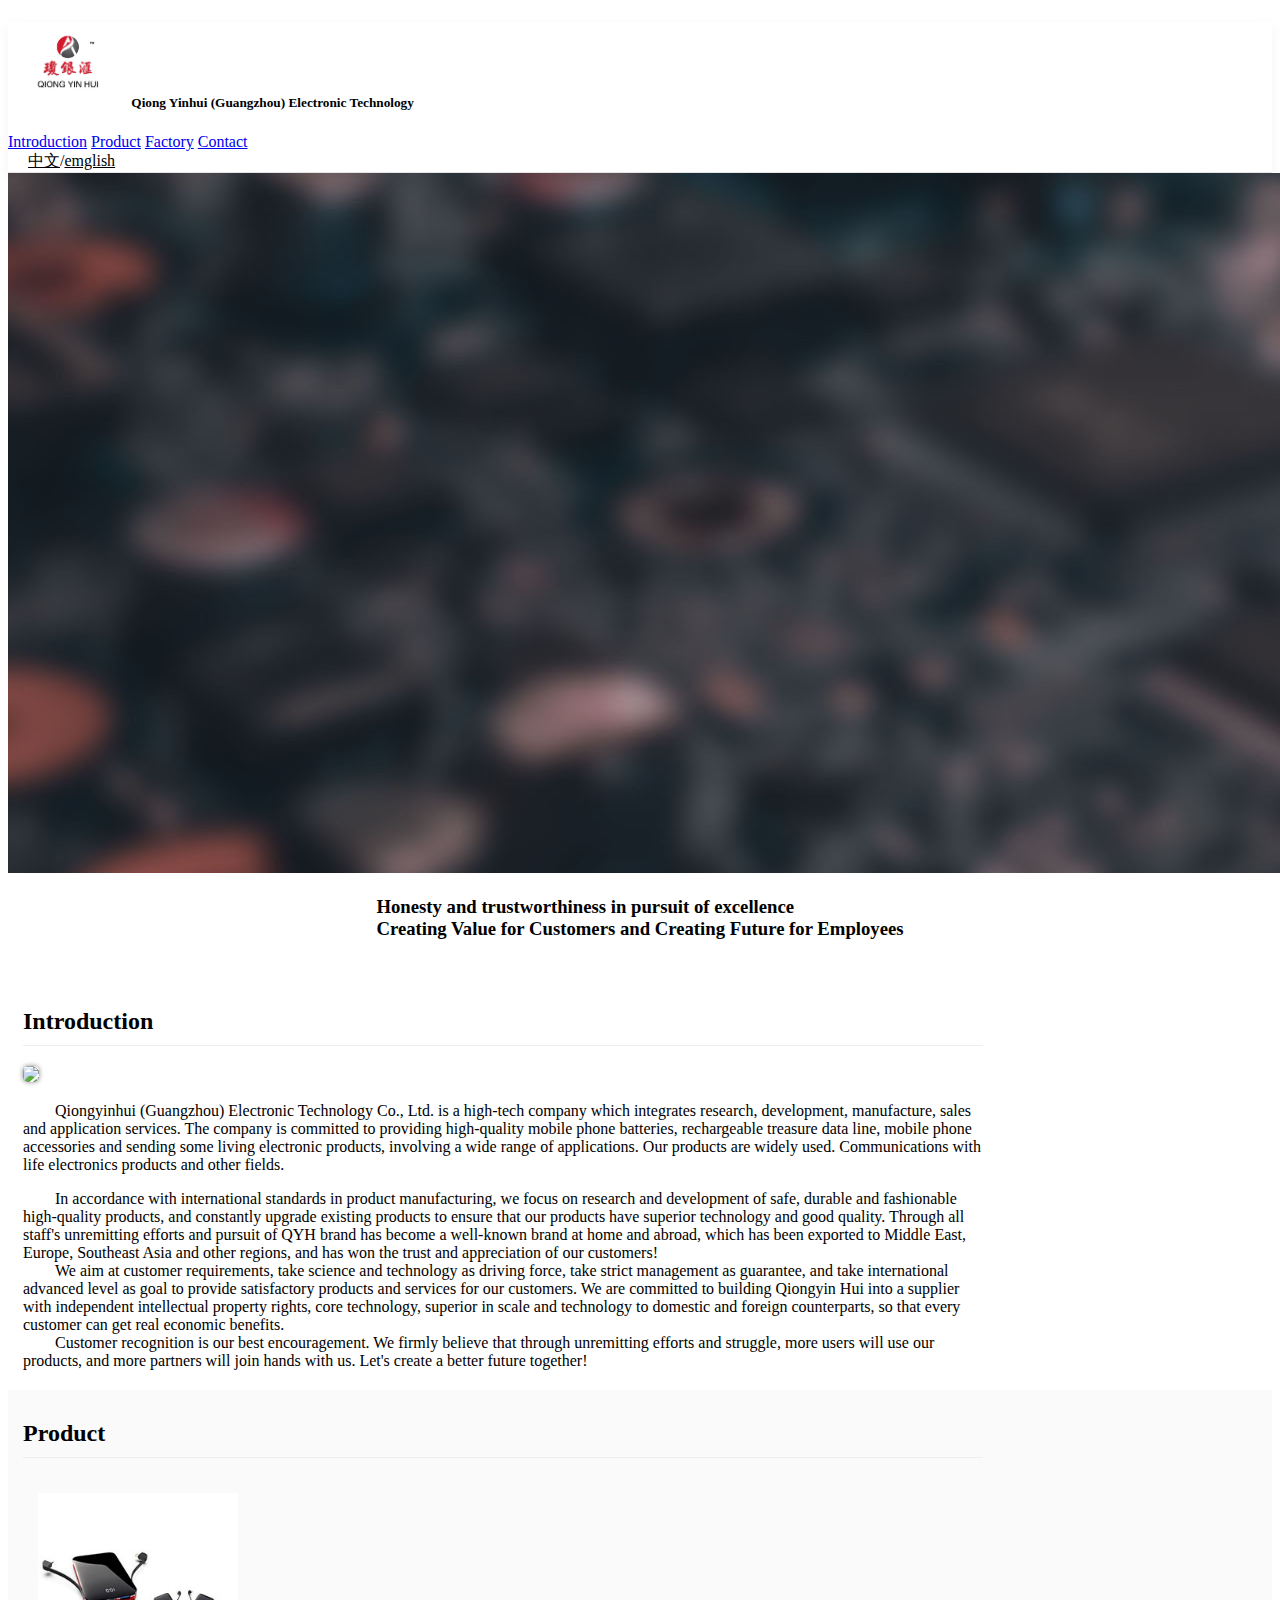
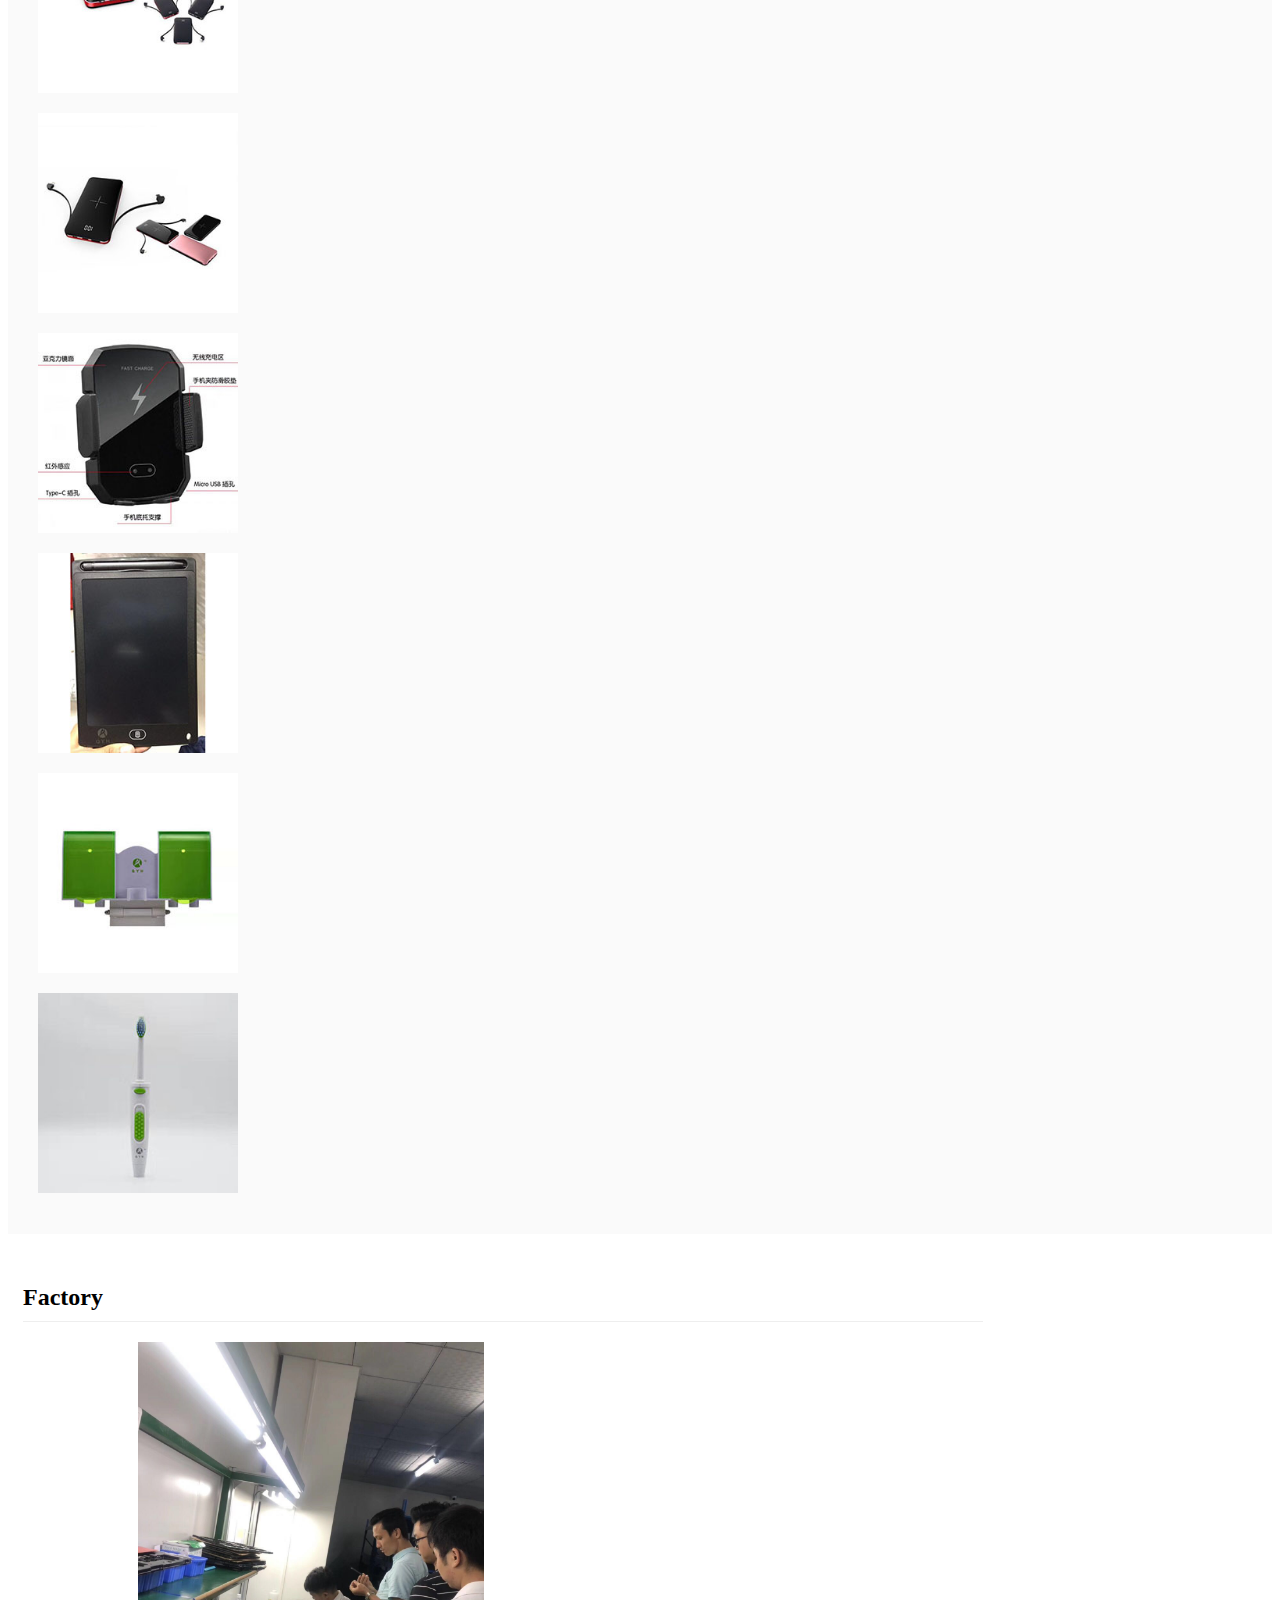
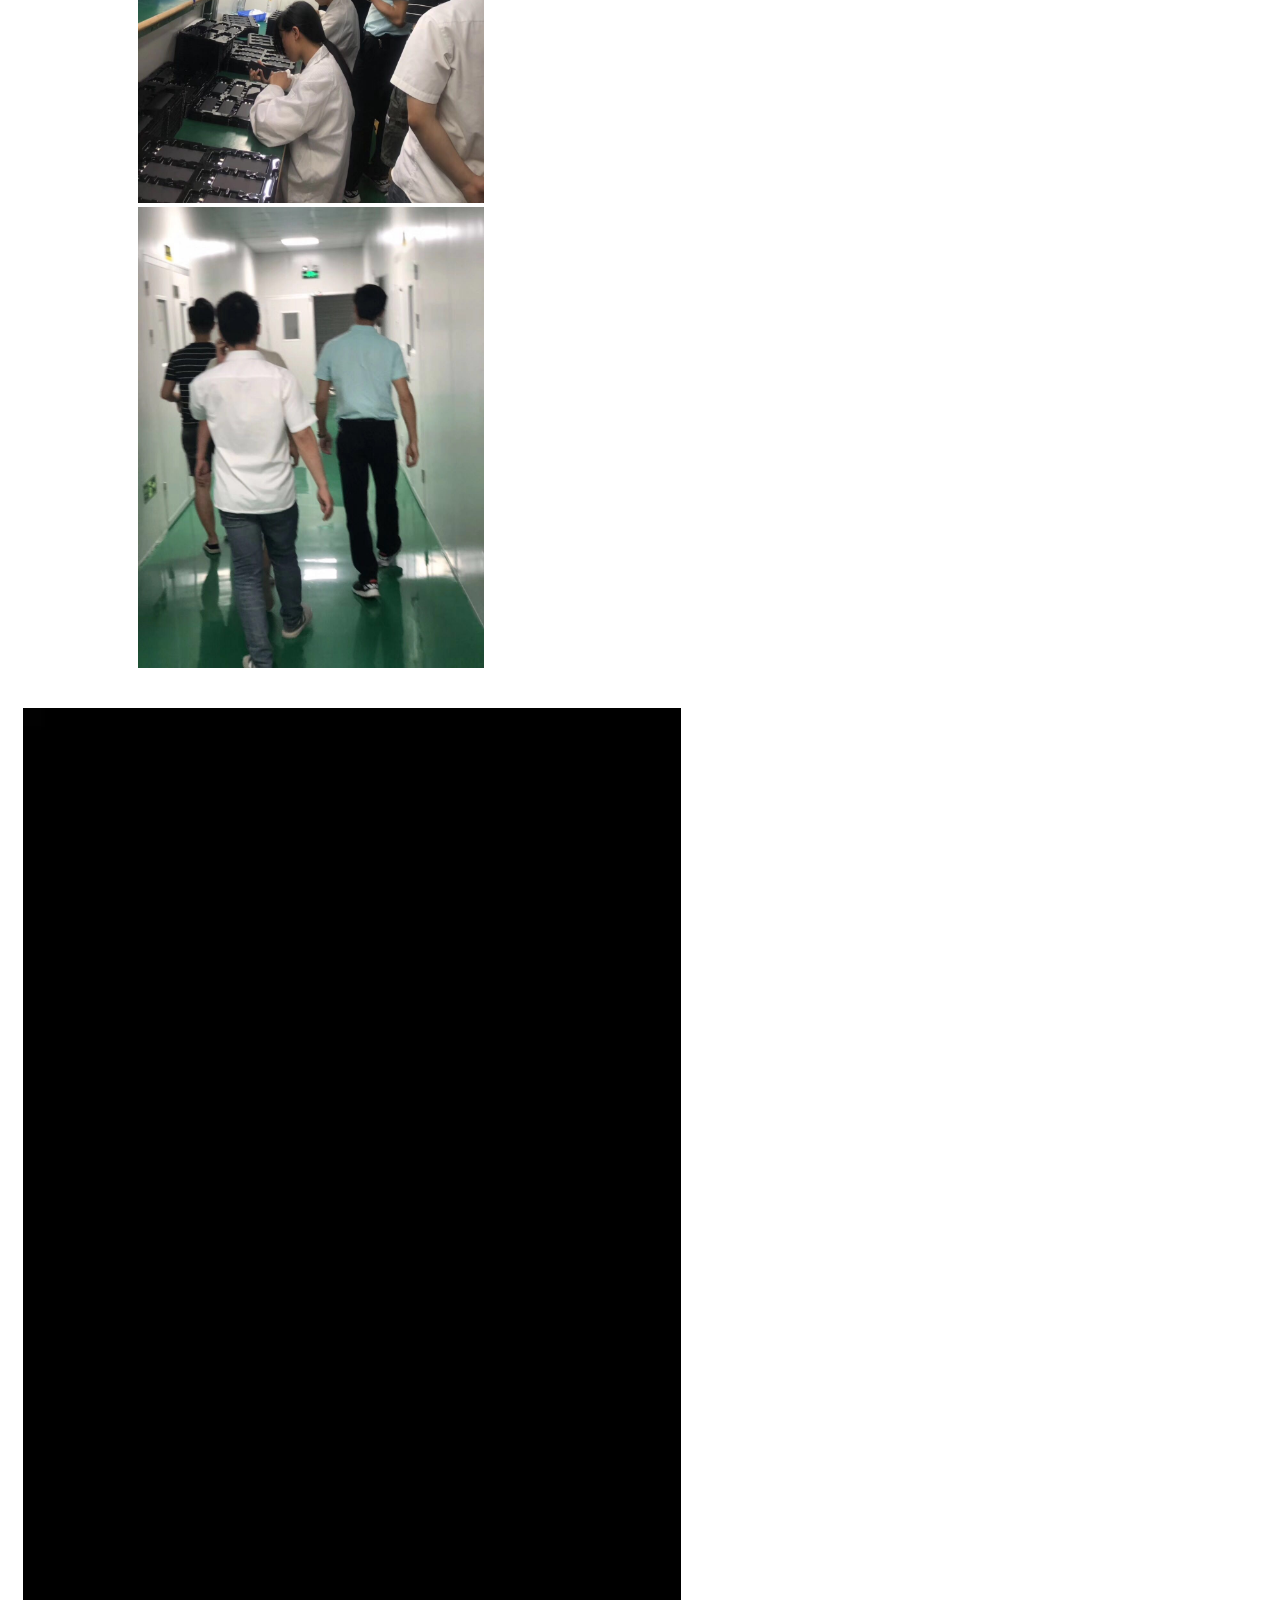
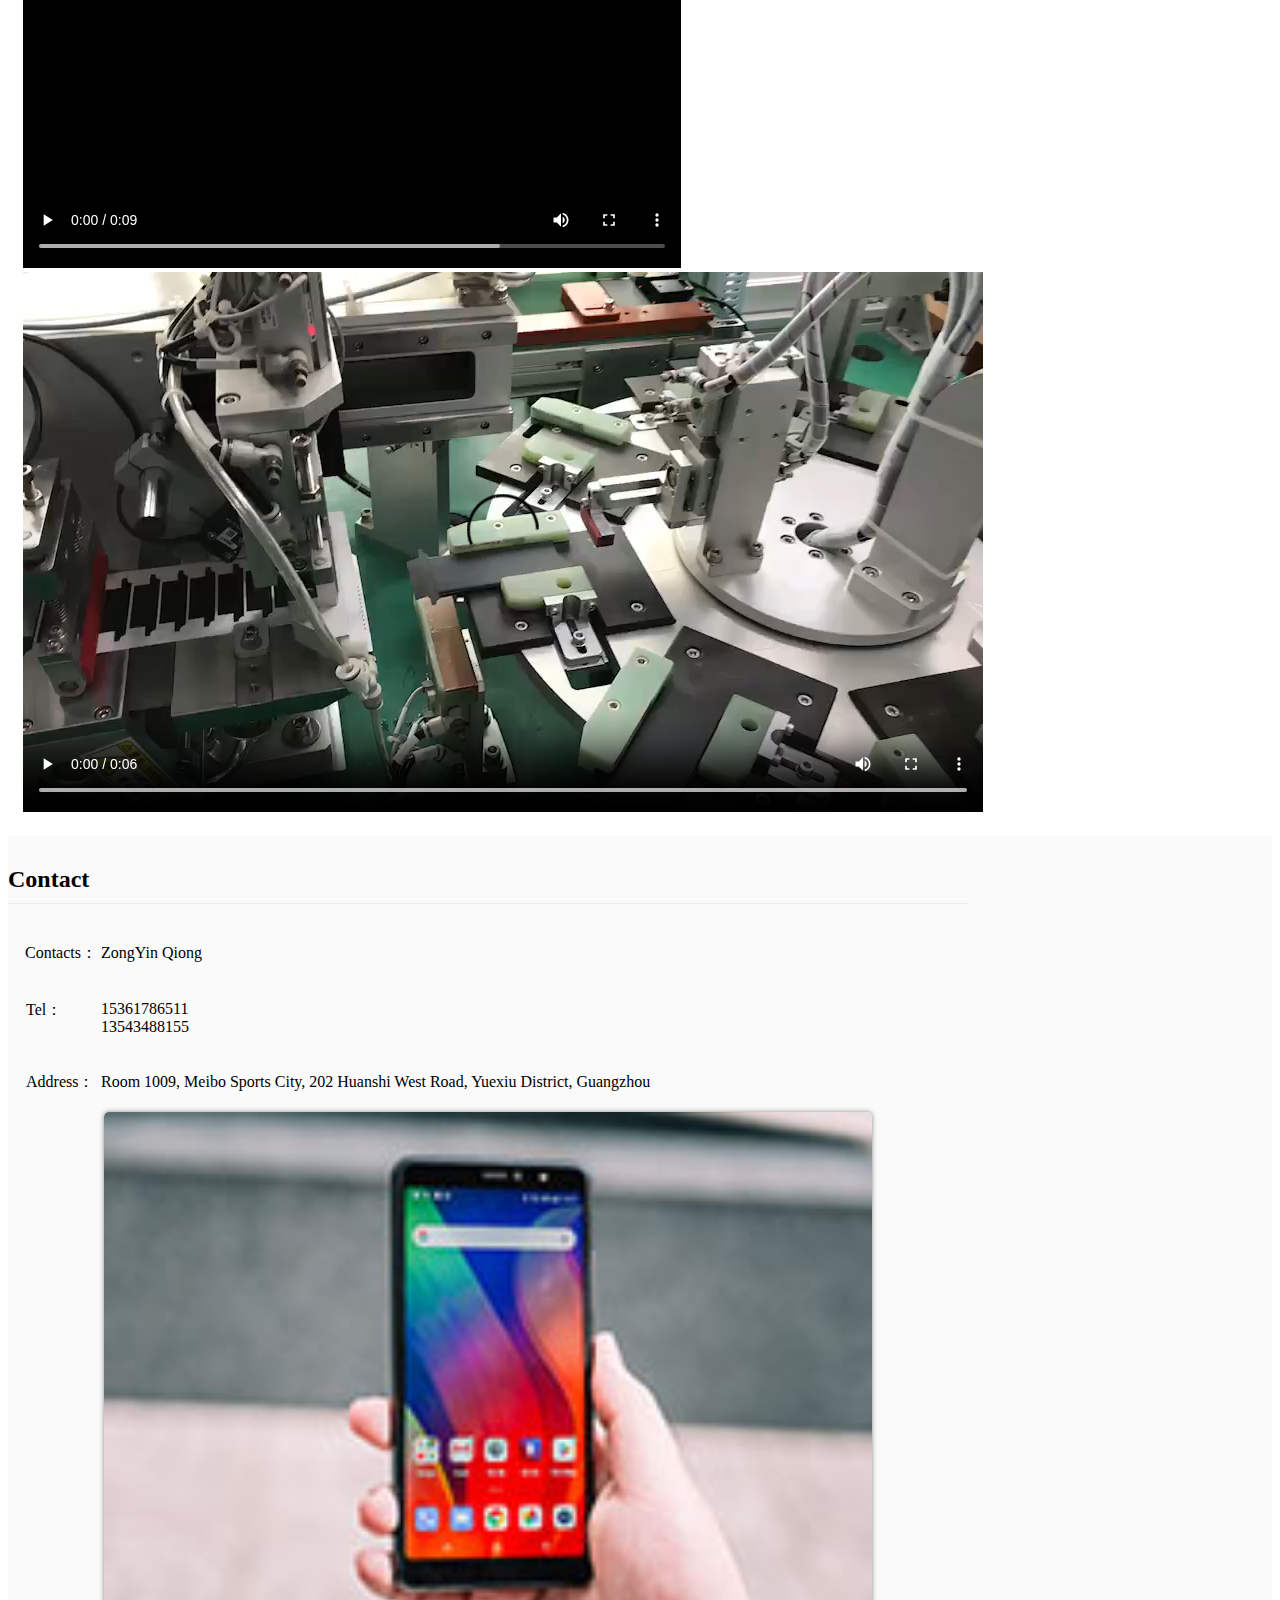
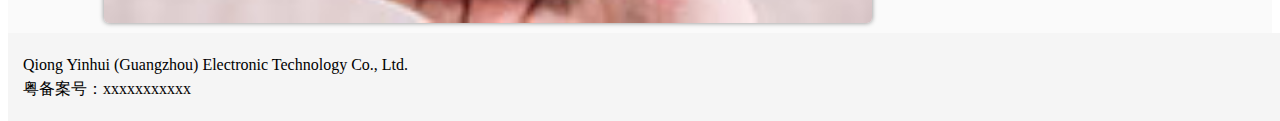
==== index_en.html @ 27df1ba1 "c" ====
<!doctype html>
<html lang="en">

<head>
    <meta charset="utf-8">
    <meta name="viewport" content="width=device-width, initial-scale=1, shrink-to-fit=no">
    <meta name="description" content="">
    <meta name="author" content="">
    <link rel="icon" href="image/favicon.ico">

    <title>Qiong Yinhui (Guangzhou) Electronic Technology</title>

    <!-- Bootstrap core CSS -->
    <link href="https://v4.bootcss.com/dist/css/bootstrap.min.css" rel="stylesheet">

    <!-- Custom styles for this template -->
    <link href="css/index.css" rel="stylesheet">
</head>

<body>
    <!-- Begin page content -->

    <div class="d-flex flex-column flex-md-row align-items-center p-3 px-md-4  bg-white border-bottom box-shadow title">
        <h5 class="my-0 mr-md-auto font-weight-normal ">

            <img src="image/logo.jpeg" />
            <span>Qiong Yinhui (Guangzhou) Electronic Technology</span>
        </h5>
        <nav class="my-2 my-md-0 mr-md-3">
            <a class="p-2 text-dark" href="#introduction">Introduction</a>
            <a class="p-2 text-dark" href="#product">Product</a>
            <a class="p-2 text-dark" href="#factory">Factory</a>
            <a class="p-2 text-dark" href="#contact">Contact</a>
        </nav>
        <div><a style="color: #000; margin-left:20px" href="index.html">中文</a>/<a style="color: #000;" href="index_en.html">emglish</a></div>
    </div>

    <div class="carousel slide" data-ride="carousel">
        <div class="carousel-inner">
            <div class="carousel-item active">
                <img class="d-block w-100" src="image/slide.jpg" alt="First slide">
                <div class="carousel-caption content">
                    <h3>
                        <strong>Honesty and trustworthiness in pursuit of excellence <br />
                            Creating Value for Customers and Creating Future for Employees</strong>
                    </h3>
                </div>
            </div>
        </div>
    </div>


    <div id="introduction"></div>
    <div class="container-fluid">
        <div class="container good">
            <h2 class="mt-5">Introduction</h2>
            <div class="row">
                <div class="col-md-5">
                    <img style="width:100%; box-shadow: 0px 0px 5px #888888; border-radius: 5px"
                        src="image/intro/c.jpg" />
                </div>
                <p class="lead col-md-7">

                    &nbsp;&nbsp;&nbsp;&nbsp;&nbsp;&nbsp;&nbsp;&nbsp;Qiongyinhui (Guangzhou) Electronic Technology Co.,
                    Ltd. is a high-tech company which integrates research, development, manufacture, sales and
                    application services. The company is committed to providing high-quality mobile phone batteries,
                    rechargeable treasure data line, mobile phone accessories and sending some living electronic
                    products, involving a wide range of applications. Our products are widely used. Communications with
                    life electronics products and other fields.
                    <br />

                </p>
            </div>
            <p class="lead">
                &nbsp;&nbsp;&nbsp;&nbsp;&nbsp;&nbsp;&nbsp;&nbsp;In accordance with international standards in product
                manufacturing, we focus on research and development of safe, durable and fashionable high-quality
                products, and constantly upgrade existing products to ensure that our products have superior technology
                and good quality. Through all staff's unremitting efforts and pursuit of QYH brand has become a
                well-known brand at home and abroad, which has been exported to Middle East, Europe, Southeast Asia and
                other regions, and has won the trust and appreciation of our customers!
                <br />
                &nbsp;&nbsp;&nbsp;&nbsp;&nbsp;&nbsp;&nbsp;&nbsp;We aim at customer requirements, take science and
                technology as driving force, take strict management as guarantee, and take international advanced level
                as goal to provide satisfactory products and services for our customers.
                We are committed to building Qiongyin Hui into a supplier with independent intellectual property rights,
                core technology, superior in scale and technology to domestic and foreign counterparts, so that every
                customer can get real economic benefits.
                <br />
                &nbsp;&nbsp;&nbsp;&nbsp;&nbsp;&nbsp;&nbsp;&nbsp;Customer recognition is our best encouragement. We
                firmly believe that through unremitting efforts and struggle, more users will use our products, and more
                partners will join hands with us.
                Let's create a better future together!
            </p>
        </div>
    </div>


    <div id="product"></div>
    <div class="container-fluid item_bg">
        <div class="container good ">
            <h2 class="mt-5">Product</h2>
            <div class="row">
                <div class="col-md-4 item"><img src="image/good/good1.jpeg" /></div>
                <div class="col-md-4 item"><img src="image/good/good2.jpeg" /></div>
                <div class="col-md-4 item"><img src="image/good/good3.jpeg" /></div>

                <div class="col-md-4 item"><img src="image/good/good4.jpeg" /></div>
                <div class="col-md-4 item"><img src="image/good/good5.jpeg" /></div>
                <div class="col-md-4 item"><img src="image/good/good6.jpeg" /></div>
            </div><br />
            <div class="row">
            </div><br />
        </div>
    </div>

    <div id="factory"></div>
    <div class="container factory ">
        <h2 class="mt-5">Factory</h2>
        <div class="row">
            <div class="col-sm-6 item">
                <img class="item" src="image/about/pic1.jpg" />
            </div>
            <div class="col-sm-6 item">
                <img class="item" src="image/about/pic2.jpg" />
            </div>
        </div>
        <br /><br />
        <div class="row">
            <div class="col-sm-4">
                <video style="width: 68.5%" src="image/about/video1.mp4" controls="controls">
            </div>
            <div class="col-sm-8">
                <video style="width: 100%" src="image/about/video2.mp4" controls="controls"></video>
            </div>
        </div>
    </div>

    <div id="contact"></div>
    <div class="container-fluid item_bg">
        <div class="container" style="padding: 0px;">
            <h2 class="mt-5">Contact</h2>

            <div class="row">
                <table class="col-md-8">
                    <tr>
                        <td valign="top"  style="padding-left: 15px;">
                            <p class="lead">Contacts：</p>
                        </td>
                        <td>
                            <p class="lead">ZongYin Qiong</p>
                        </td>
                    </tr>
                    <tr>
                        <td valign="top">
                            <p style="padding-left: 15px;" class="lead">Tel：</p>
                        </td>
                        <td>
                            <p class="lead">15361786511<br />13543488155</p>
                        </td>
                    </tr>
                    <tr>
                        <td valign="top" >
                            <p class="lead" style="padding-left: 15px;">Address：</p>
                        </td>
                        <td>
                            <p class="lead">Room 1009, Meibo Sports City, 202 Huanshi West Road, Yuexiu District, Guangzhou</p>
                        </td>
                    </tr>
                </table>
                <div class="col-md-4" style="text-align: center">
                    <img style="width:80%; box-shadow: 0px 0px 5px #888888; border-radius: 5px"
                        src="image/contact/phone.jpg" />
                </div>
            </div>
            </p>
        </div>
        <br />
    </div>

    <footer class="footer">
        <div class="container">
            <div class="text-muted">
                Qiong Yinhui (Guangzhou) Electronic Technology Co., Ltd. <br />
                粤备案号：xxxxxxxxxxx
            </div>
        </div>
    </footer>
</body>

</html>
---- css/index.css ----
/* Sticky footer styles
-------------------------------------------------- */
html {
  position: relative;
  min-height: 100%;
  font-size: 14px;
}
 
@media (min-width: 768px) {
  html {
    font-size: 16px;
  }
}
body {
  margin-bottom: 60px; /* Margin bottom by footer height */
}
.footer {
  position: absolute;
  bottom: 0;
  width: 100%; 
  padding: 20px 0px 20px 0px;
  line-height: 1.5; /* Vertically center the text there */
  background-color: #f5f5f5;
}




/* Custom page CSS
-------------------------------------------------- */
/* Not required for template or sticky footer method. */

 
.pricing-header {
  max-width: 700px;
}

.card-deck .card {
  min-width: 220px;
}

.border-top { border-top: 1px solid #e5e5e5; }
.border-bottom { border-bottom: 1px solid #e5e5e5; }

.box-shadow { box-shadow: 0 .25rem .75rem rgba(0, 0, 0, .05); }



h2{
  padding-top: 30px;
  padding-bottom: 10px;
  margin-bottom: 20px;
  border-bottom: 1px solid #eee;
}

.title  { 
   margin: 0;
}

.title img{
  margin: 0px;
  width: 120px;
  padding: 0px;
}

.item_bg{
  background-color: #fafafa;
}

.container {
  width: auto;
  max-width: 960px;
  padding: 0 15px;
}

.good .item{
  width: 200px;
  height: 200px;
  text-align: center;
  margin-bottom: 20px;
}
 


.good .item img{
  width: 200px;
  height: 200px;
  margin: 15px;
}

.factory .item{
  width:60%;
  text-align: center;
}

.slide .content{
  height: 100%;
  display: flex;
  align-items: center;
  justify-content: center;
}
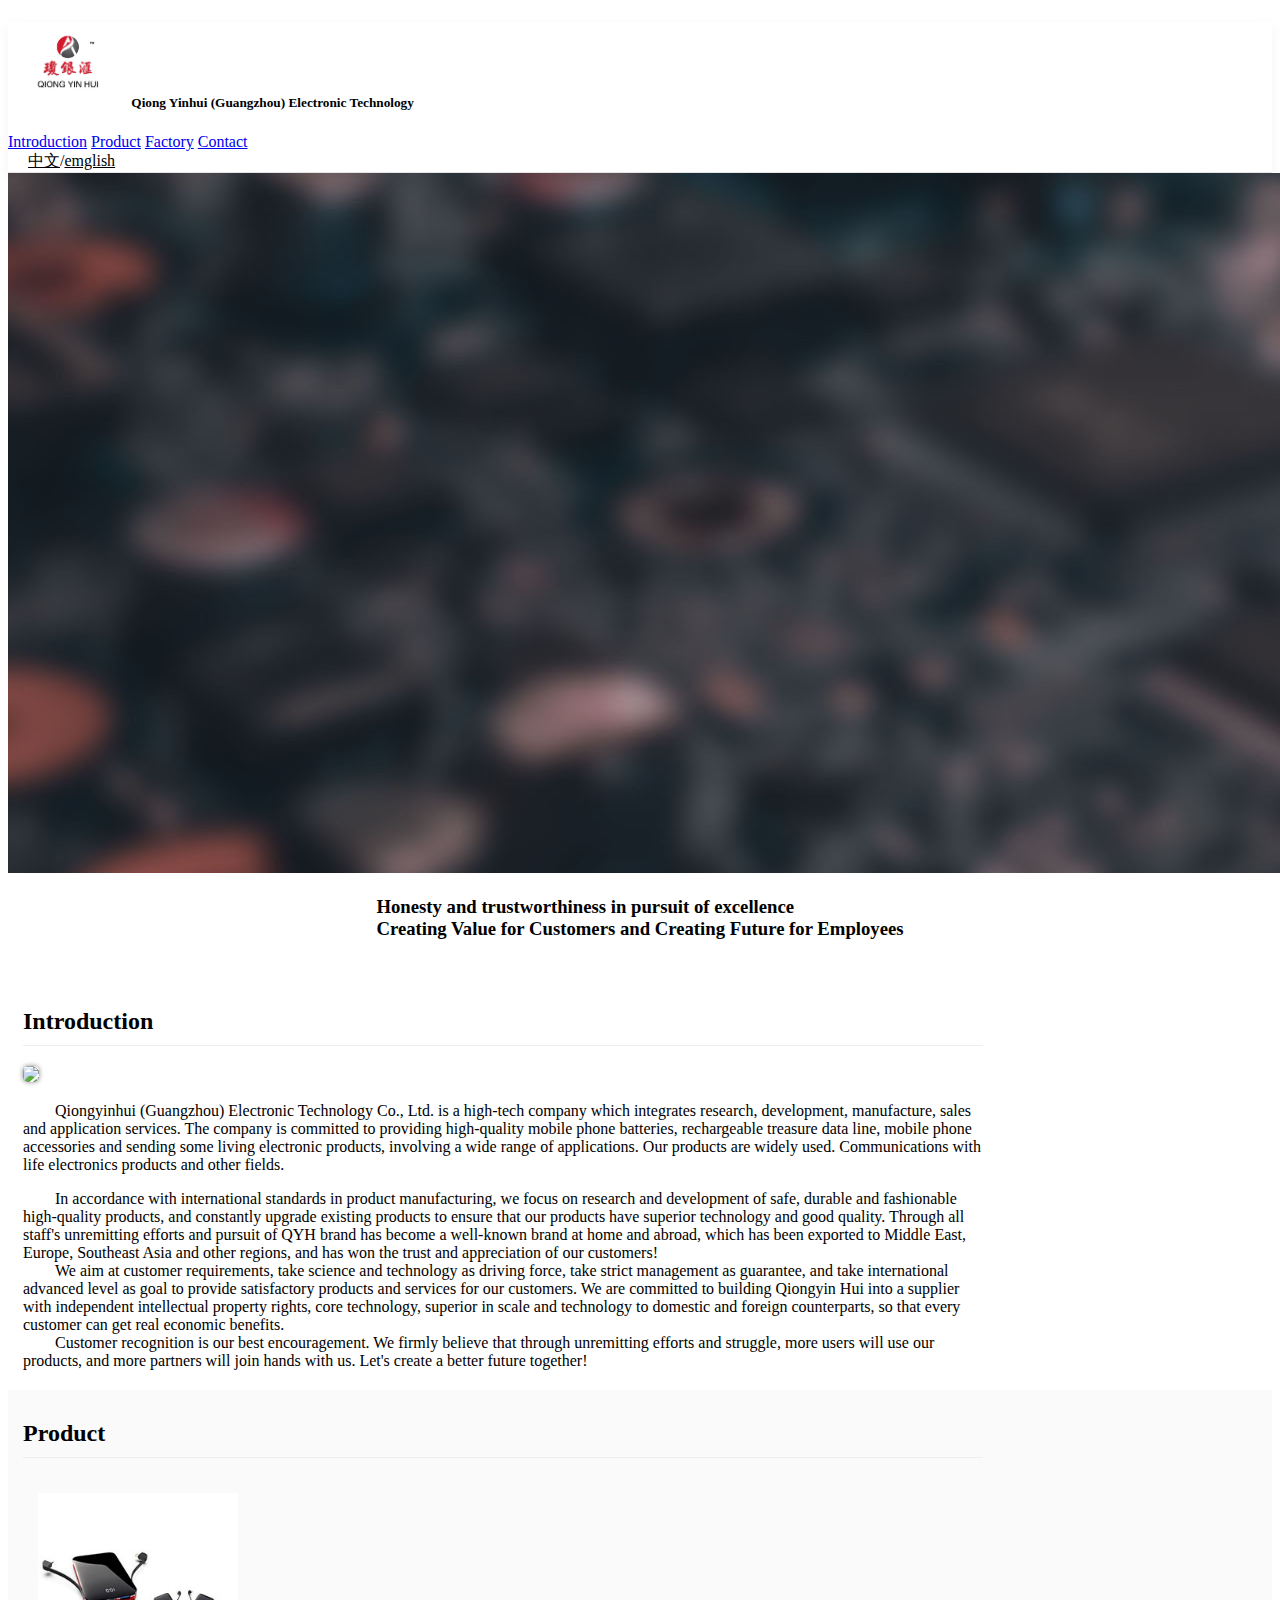
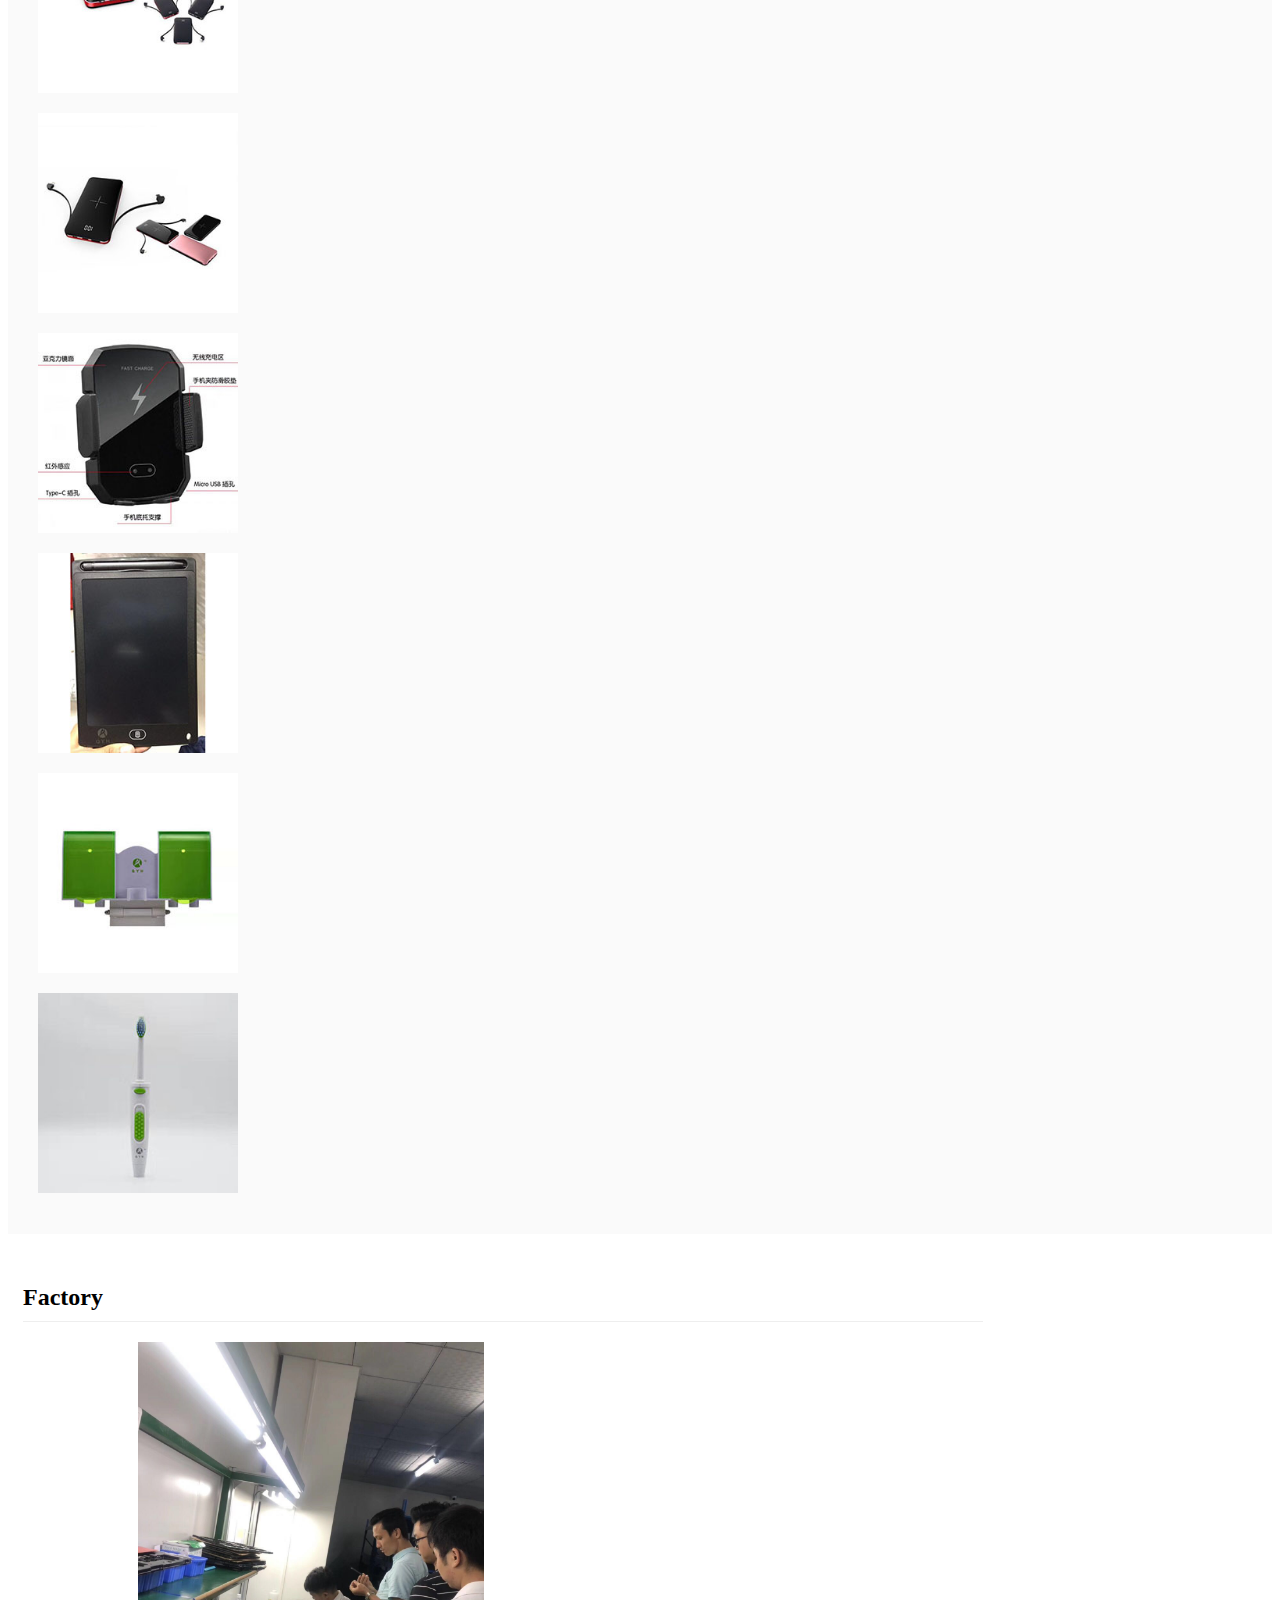
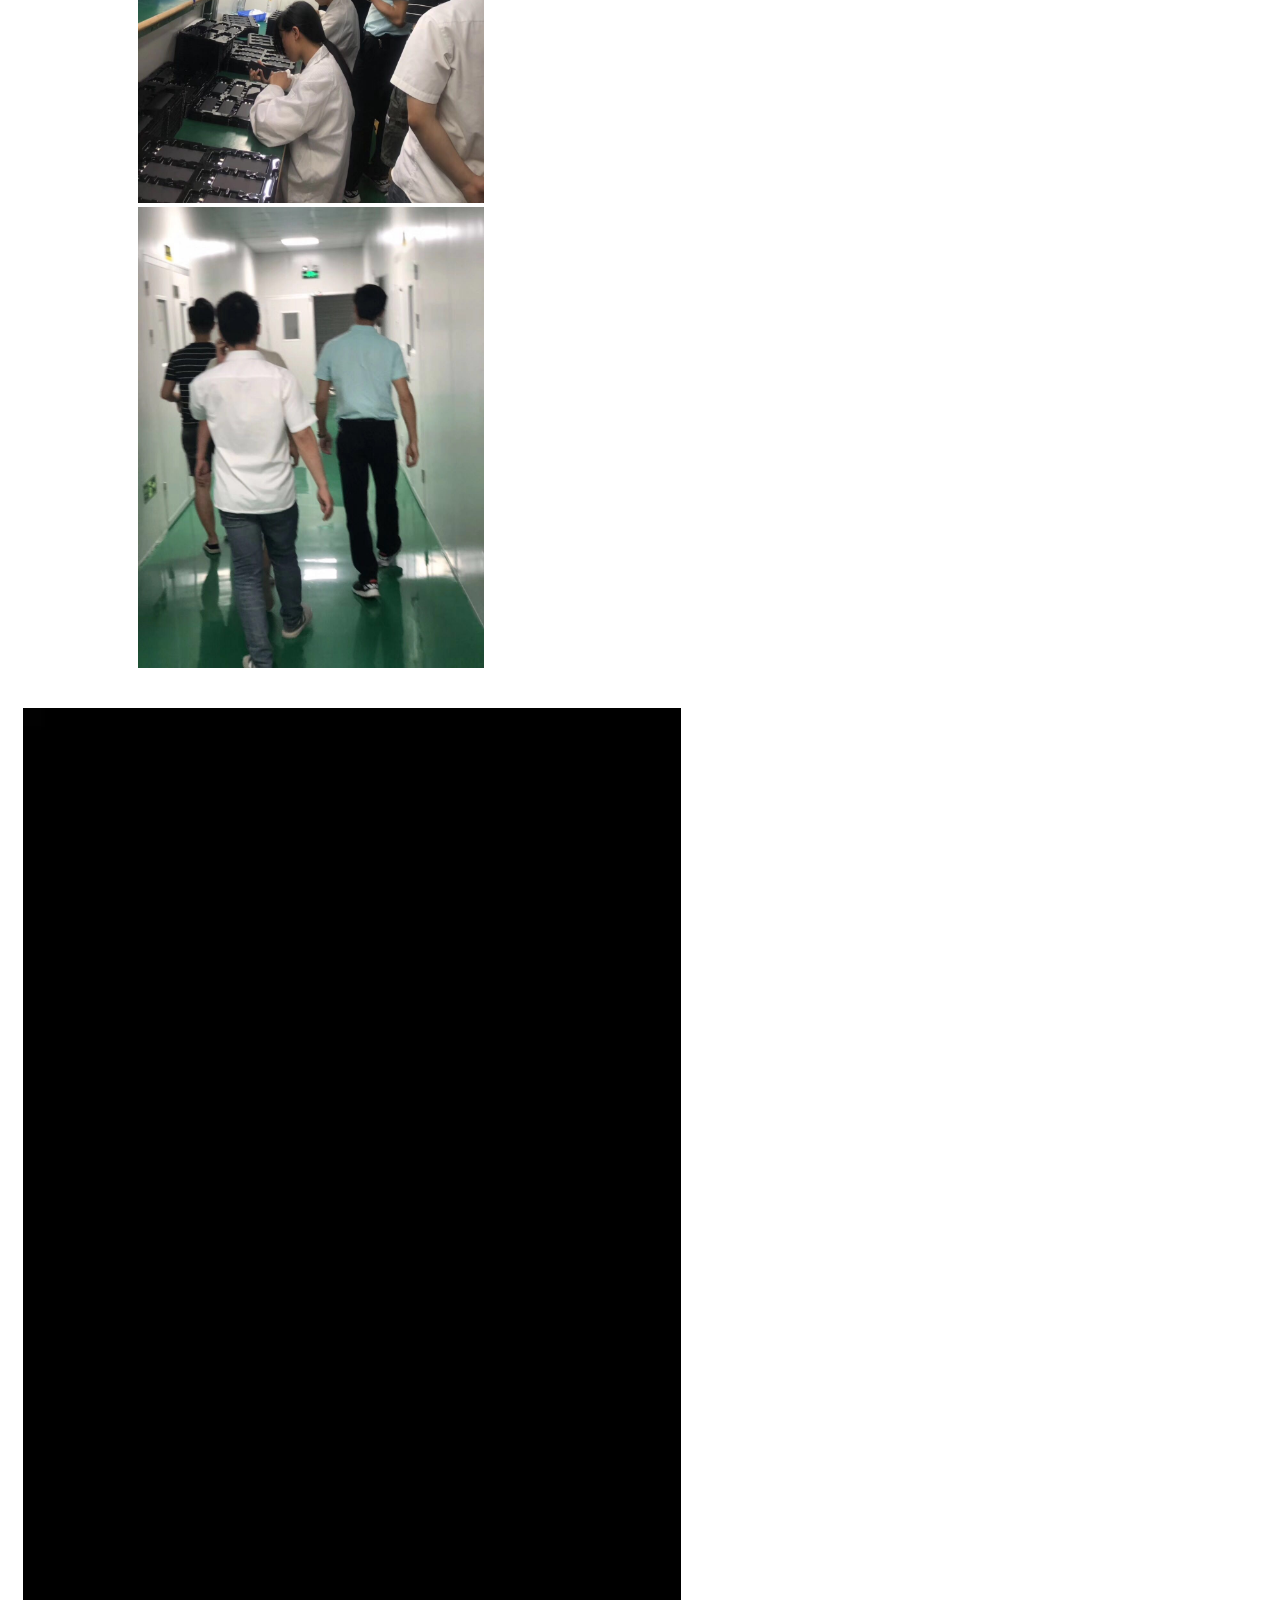
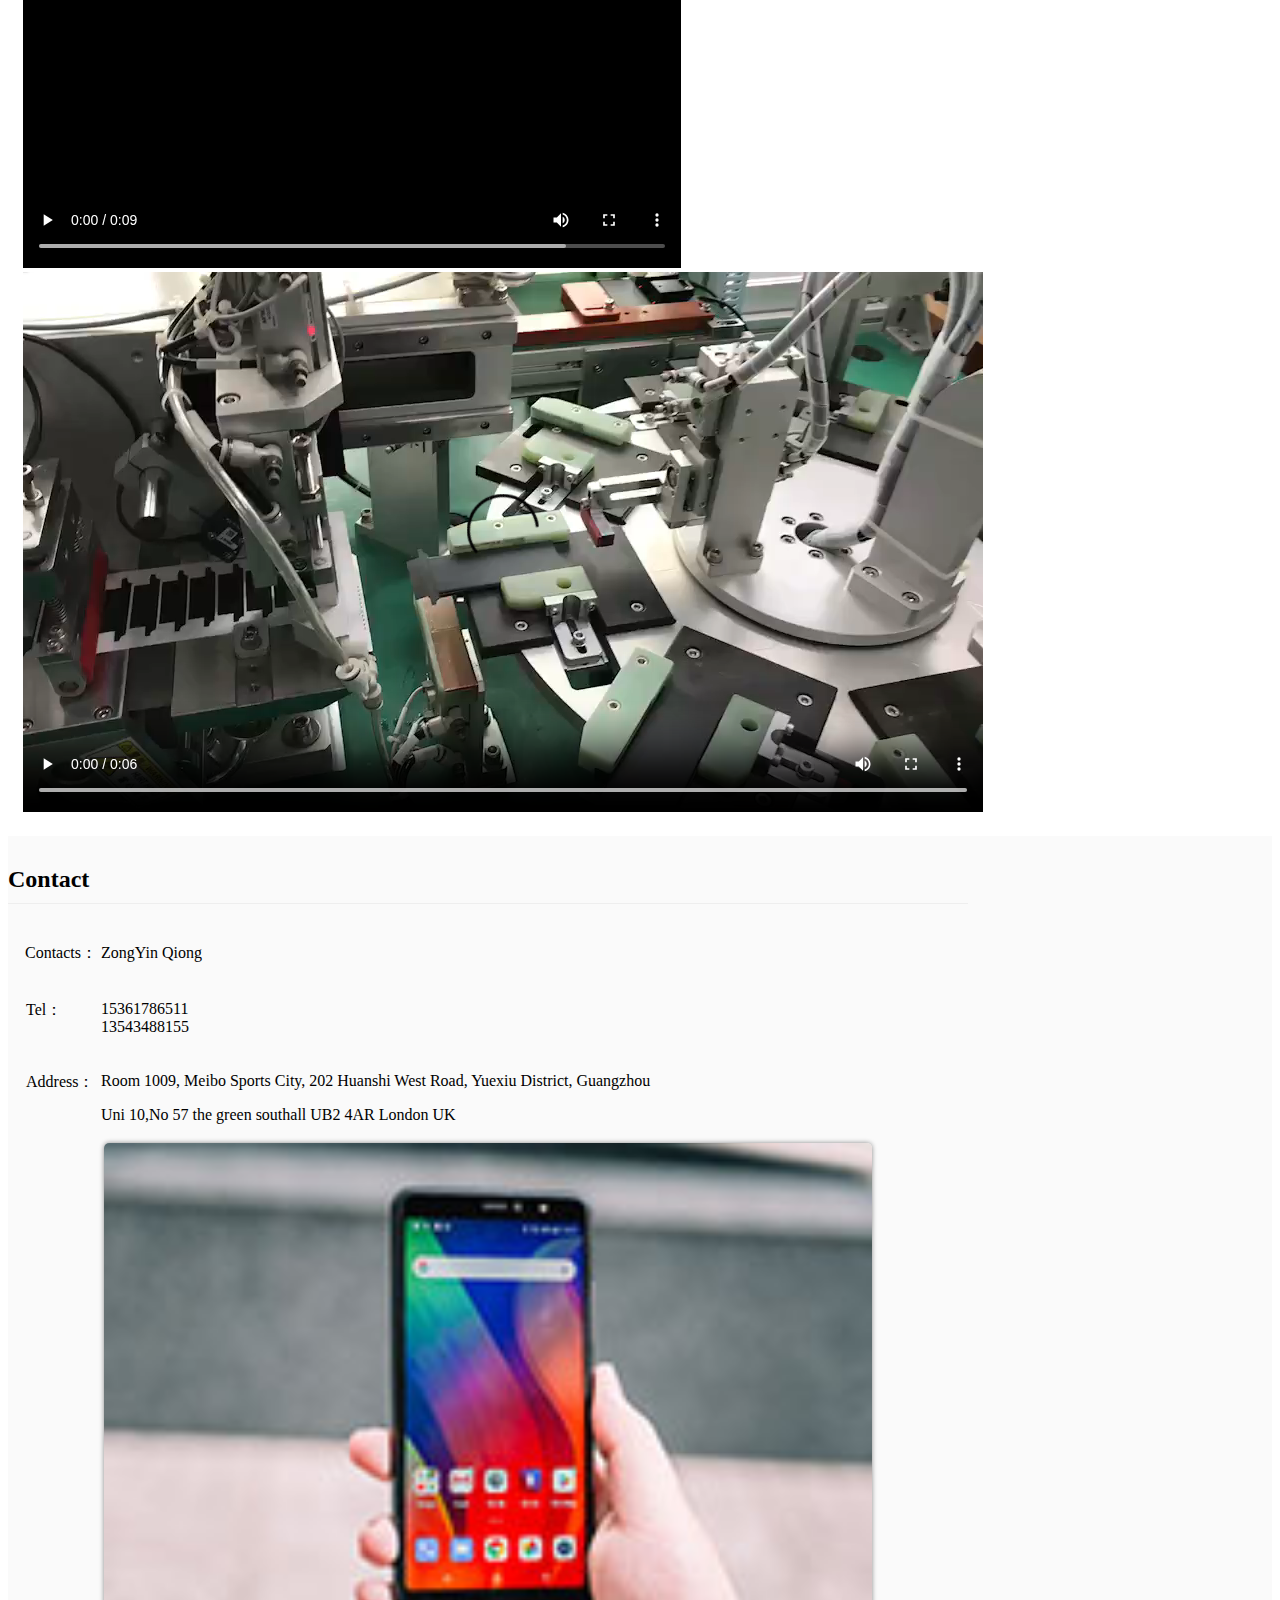
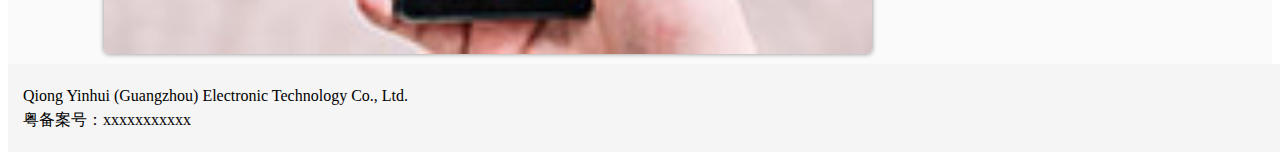
==== commit 3cd9e62e: "v" ====
--- a/index_en.html
+++ b/index_en.html
@@ -164,6 +164,7 @@
                         </td>
                         <td>
                             <p class="lead">Room 1009, Meibo Sports City, 202 Huanshi West Road, Yuexiu District, Guangzhou</p>
+                            <p class="lead">Uni 10,No 57 the green southall UB2 4AR London UK</p>
                         </td>
                     </tr>
                 </table>
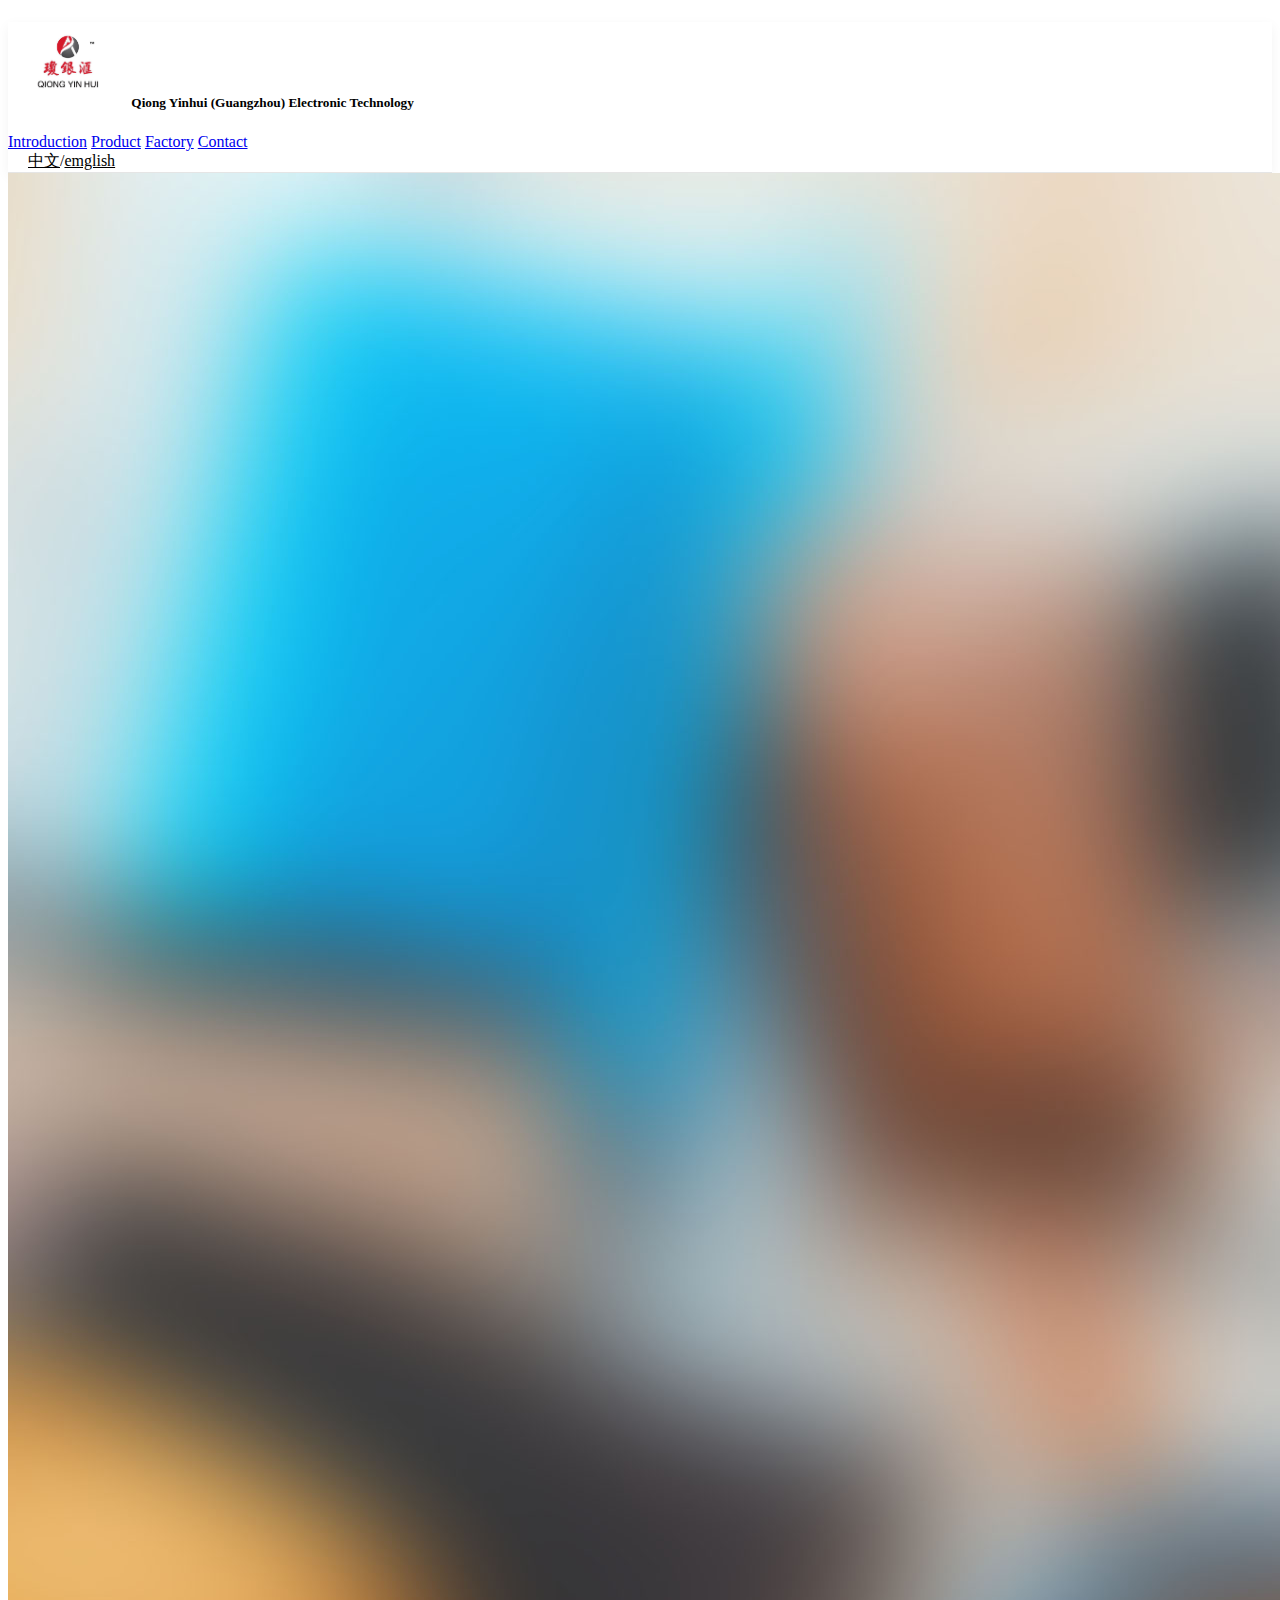
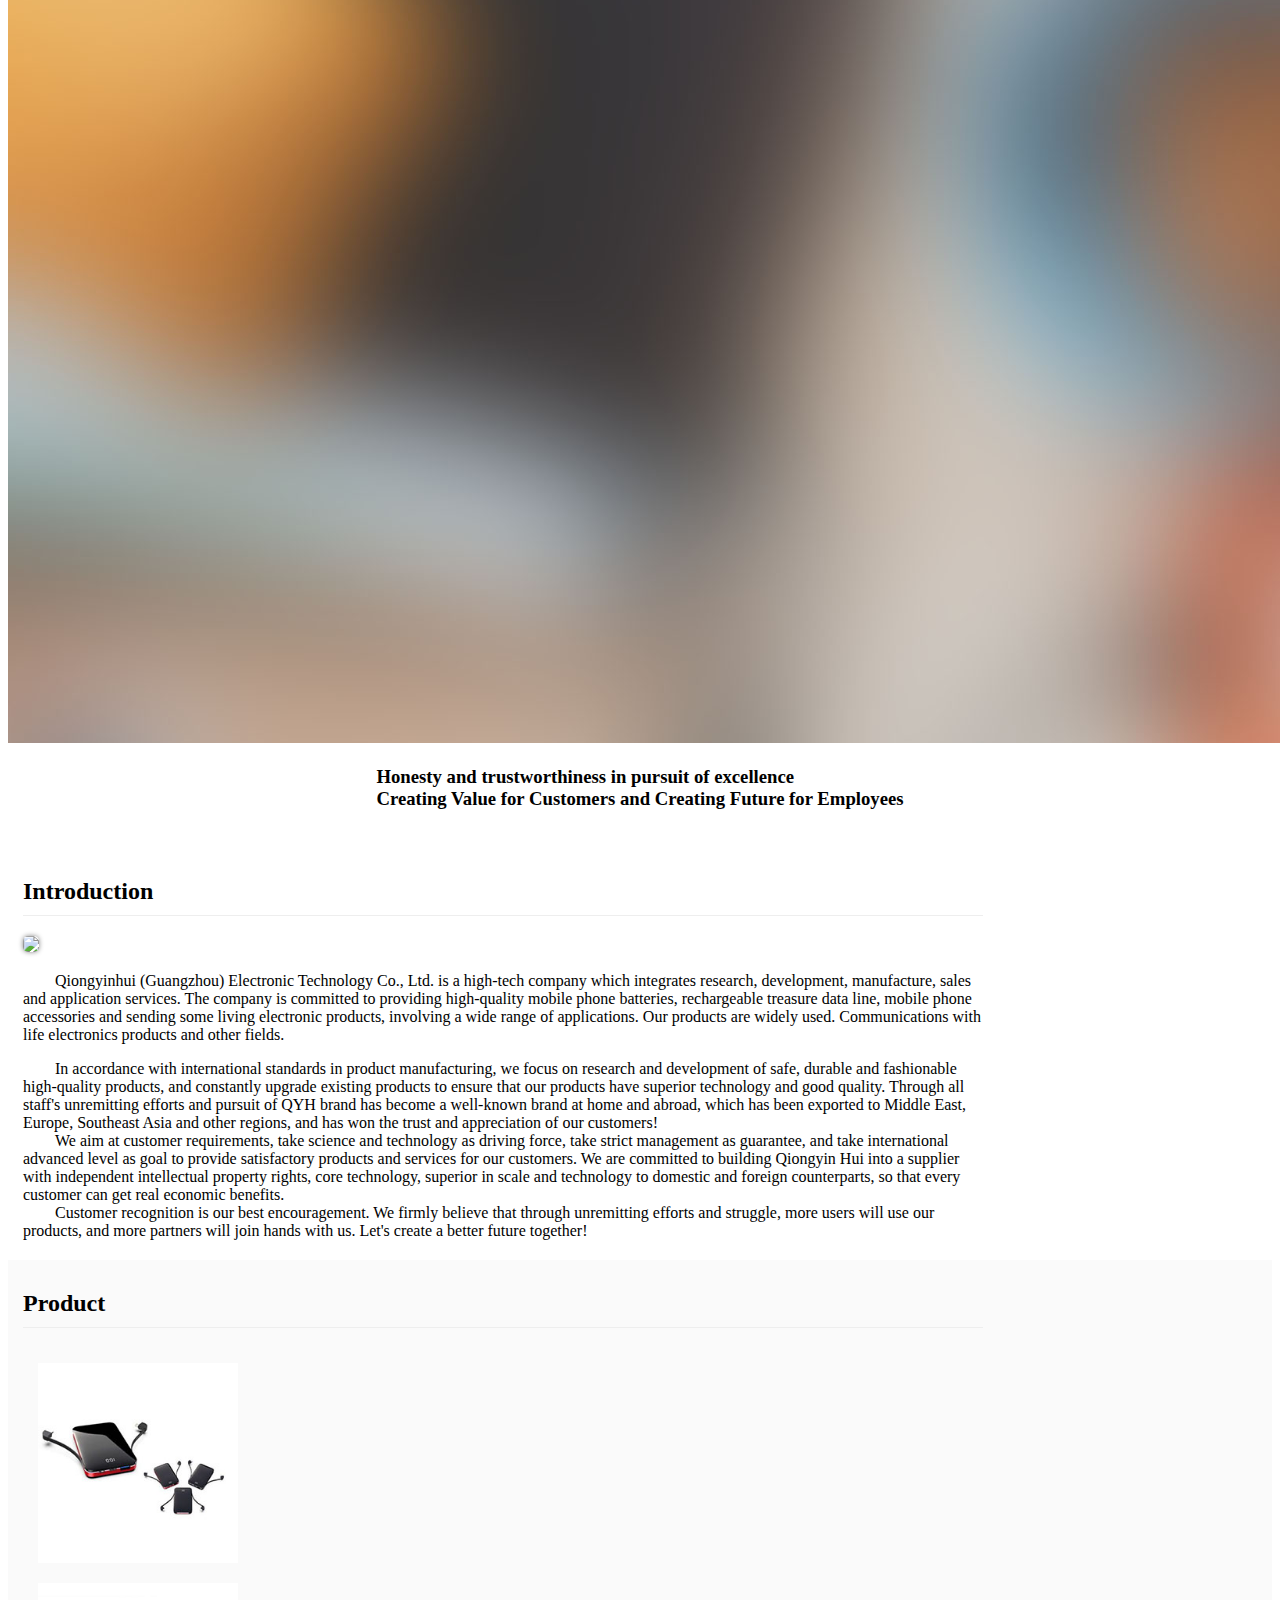
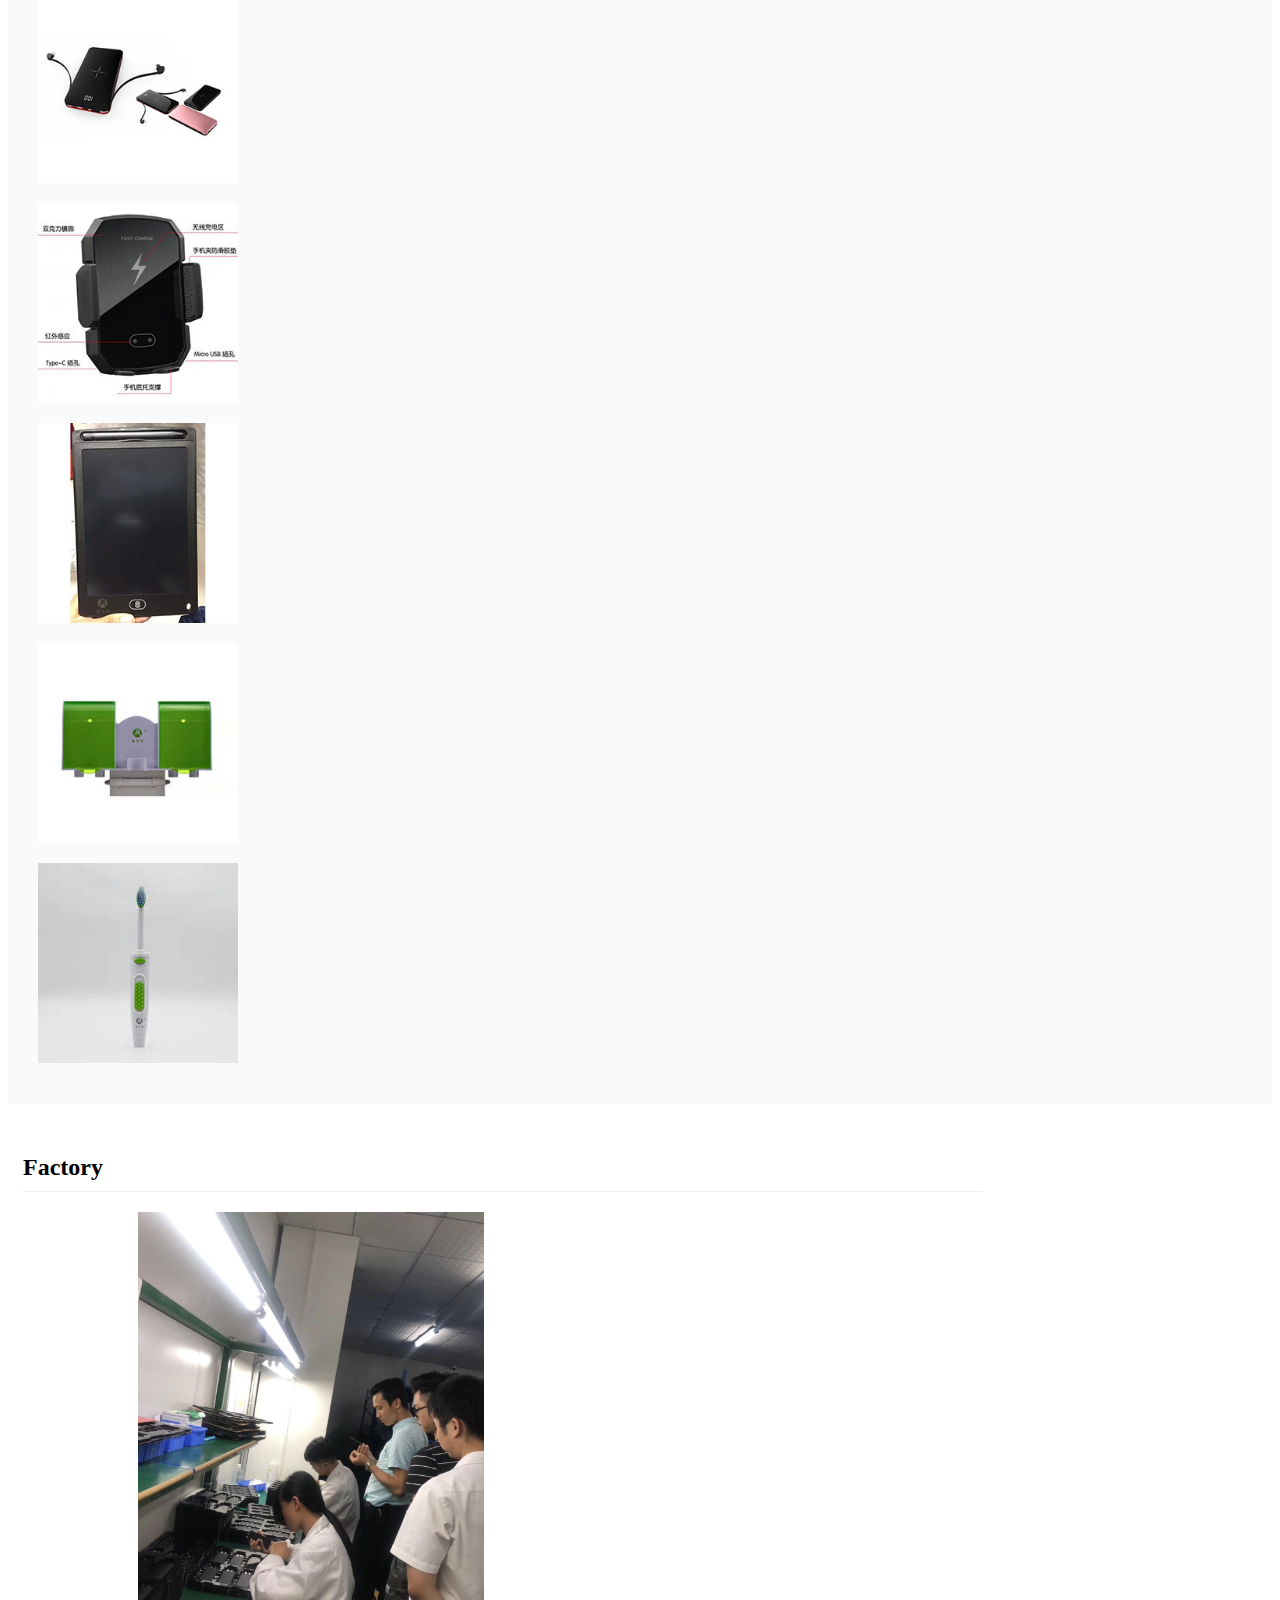
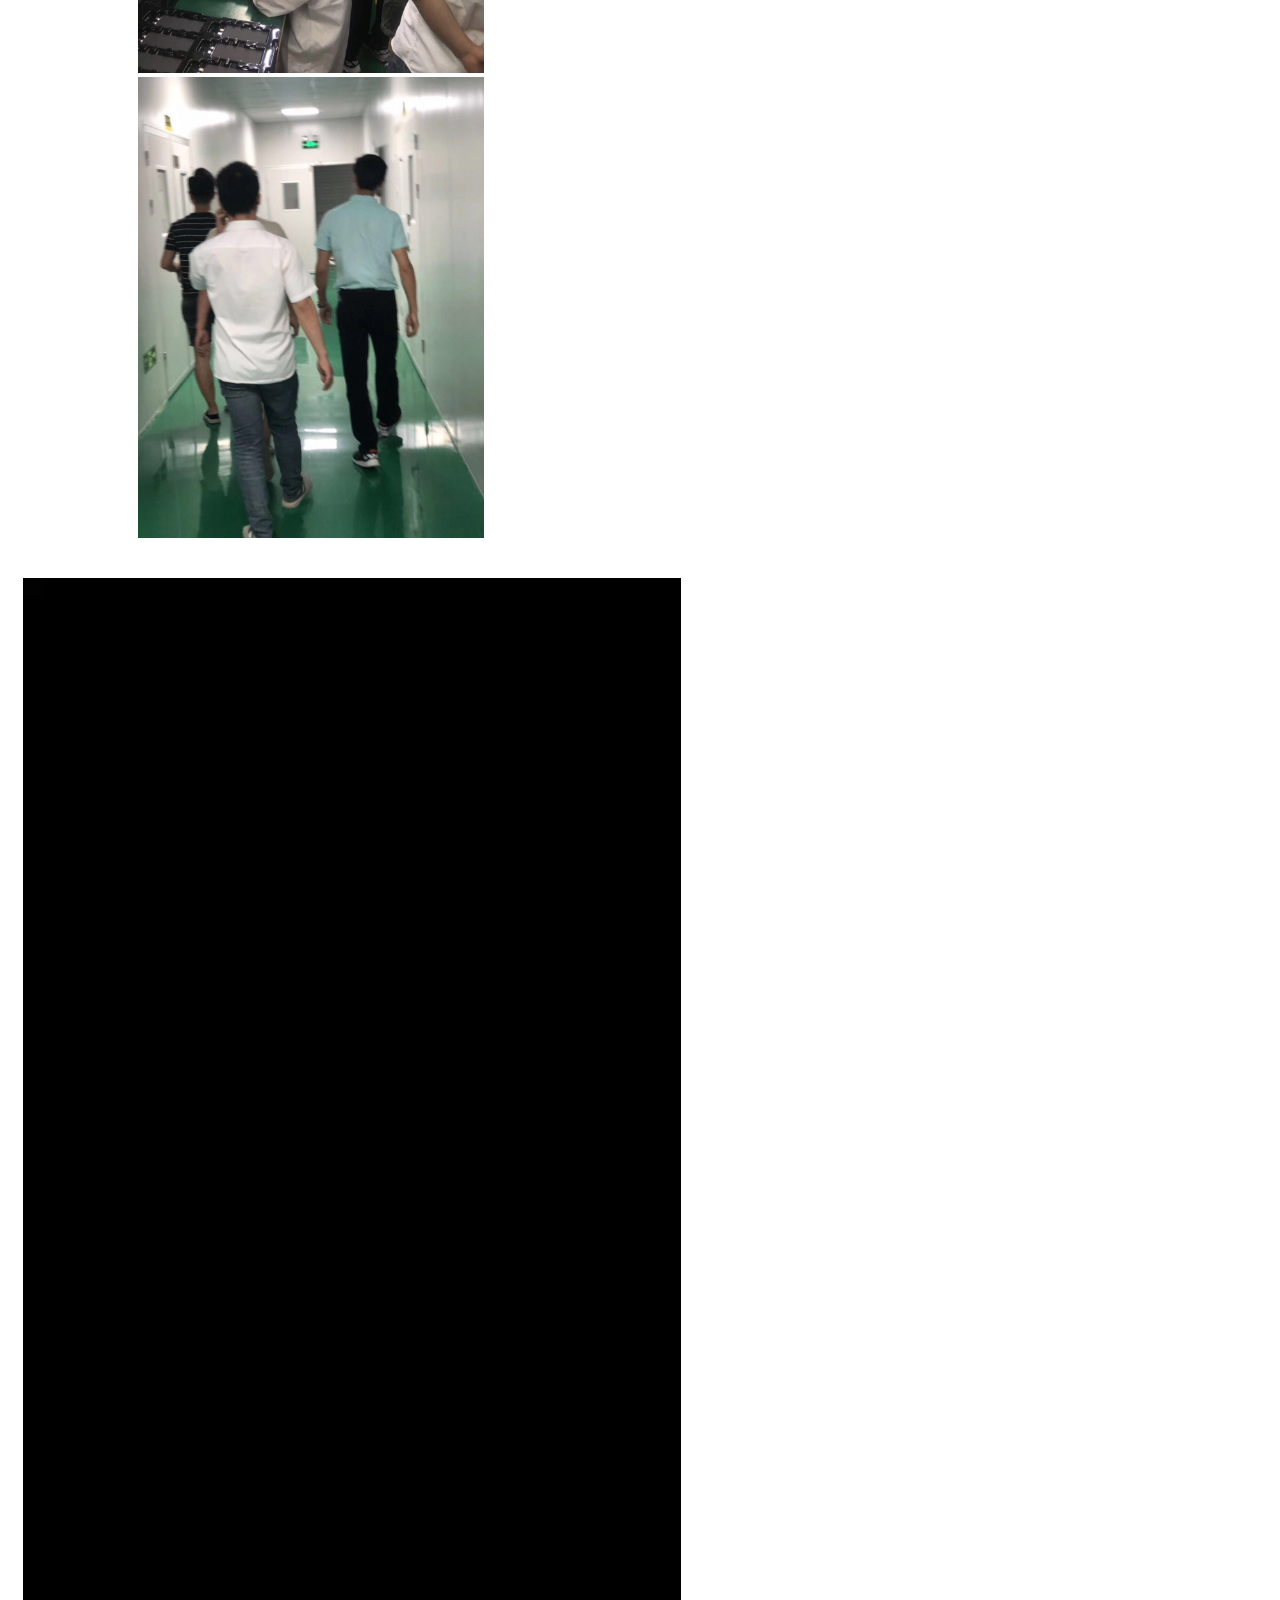
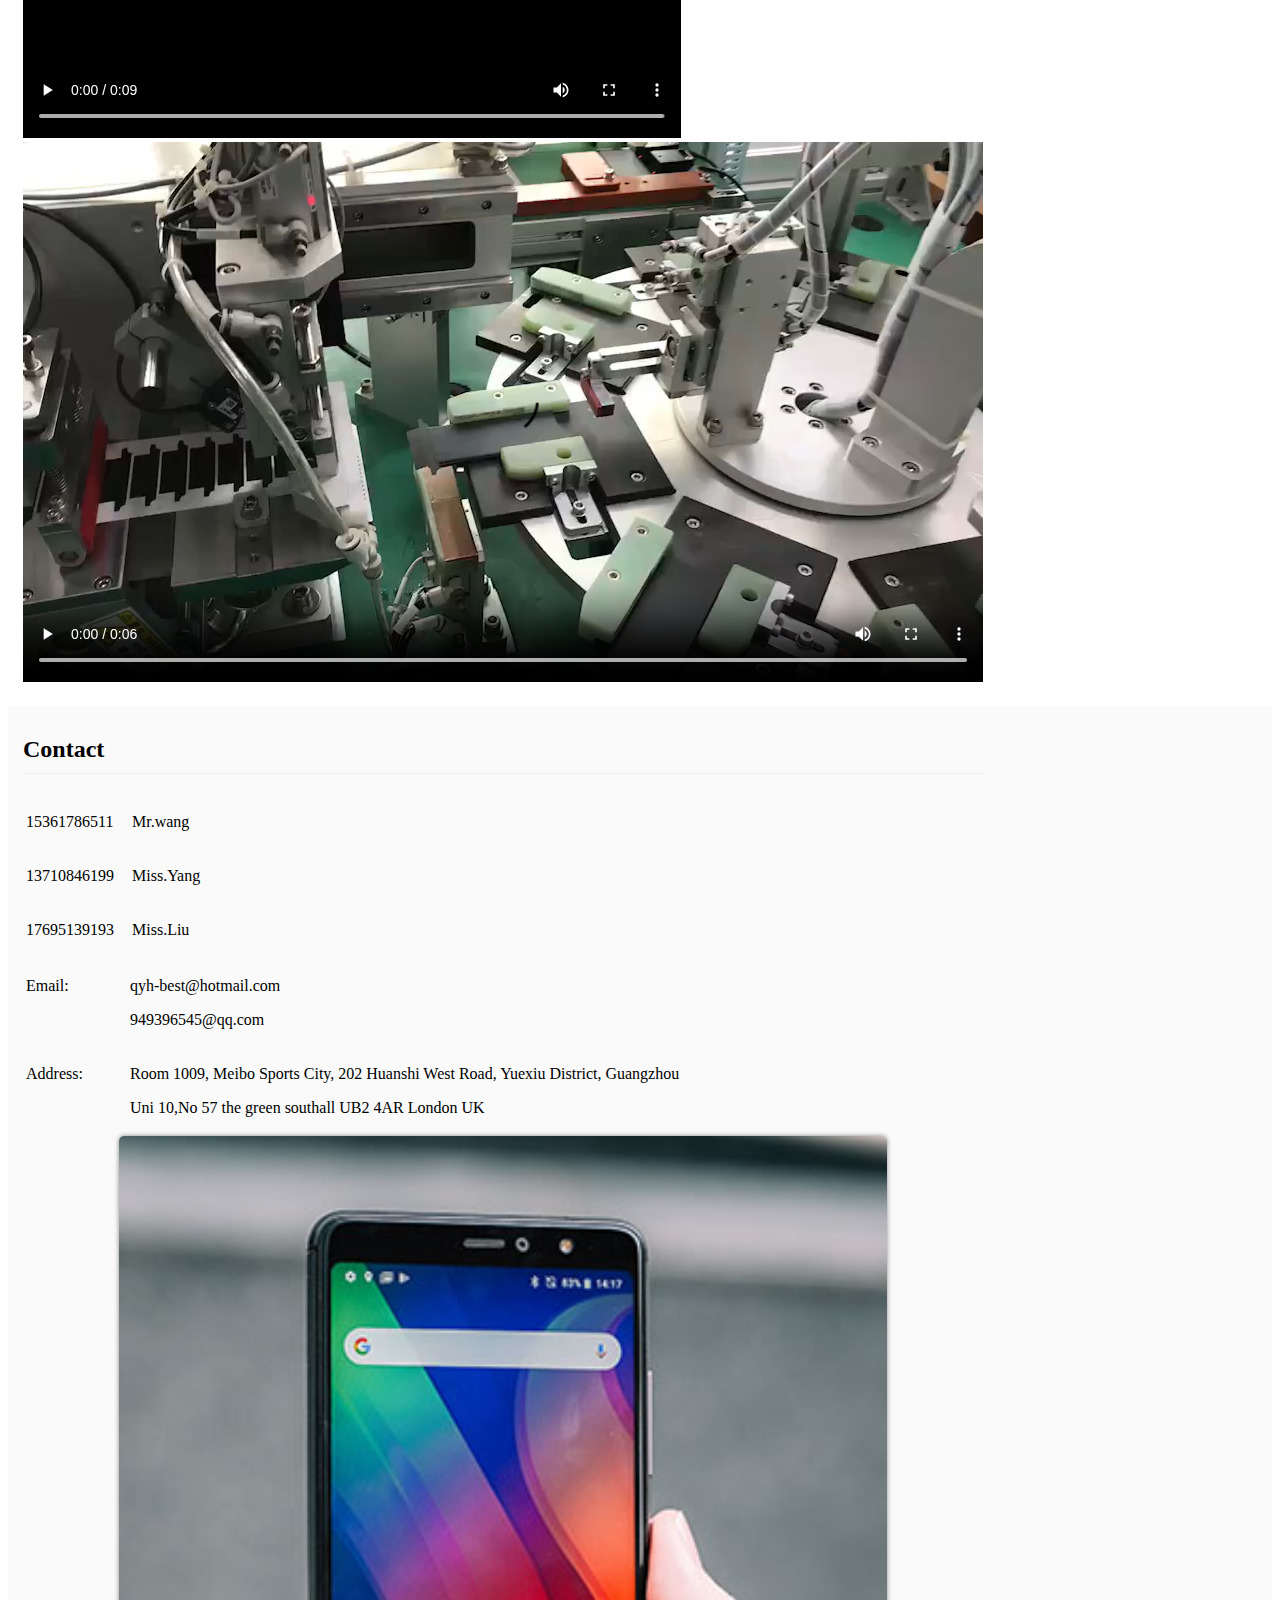
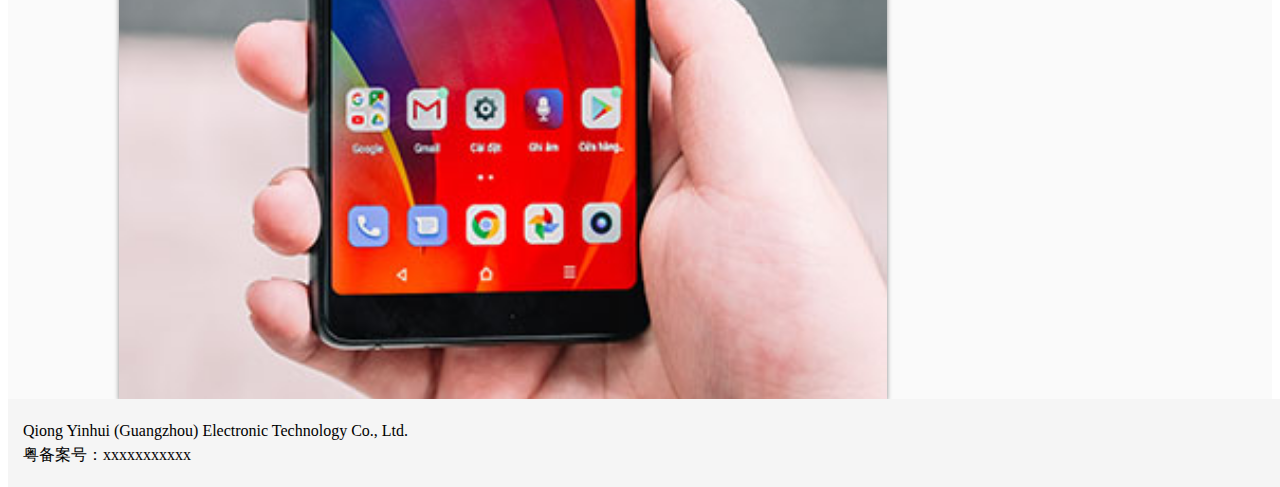
==== commit e2623d7e: "c" ====
--- a/index_en.html
+++ b/index_en.html
@@ -32,7 +32,8 @@
             <a class="p-2 text-dark" href="#factory">Factory</a>
             <a class="p-2 text-dark" href="#contact">Contact</a>
         </nav>
-        <div><a style="color: #000; margin-left:20px" href="index.html">中文</a>/<a style="color: #000;" href="index_en.html">emglish</a></div>
+        <div><a style="color: #000; margin-left:20px" href="index.html">中文</a>/<a style="color: #000;"
+                href="index_en.html">emglish</a></div>
     </div>
 
     <div class="carousel slide" data-ride="carousel">
@@ -137,45 +138,64 @@
 
     <div id="contact"></div>
     <div class="container-fluid item_bg">
-        <div class="container" style="padding: 0px;">
+        <div class="container contact">
             <h2 class="mt-5">Contact</h2>
-
-            <div class="row">
-                <table class="col-md-8">
-                    <tr>
-                        <td valign="top"  style="padding-left: 15px;">
-                            <p class="lead">Contacts：</p>
-                        </td>
-                        <td>
-                            <p class="lead">ZongYin Qiong</p>
-                        </td>
-                    </tr>
-                    <tr>
-                        <td valign="top">
-                            <p style="padding-left: 15px;" class="lead">Tel：</p>
-                        </td>
-                        <td>
-                            <p class="lead">15361786511<br />13543488155</p>
-                        </td>
-                    </tr>
-                    <tr>
-                        <td valign="top" >
-                            <p class="lead" style="padding-left: 15px;">Address：</p>
-                        </td>
-                        <td>
-                            <p class="lead">Room 1009, Meibo Sports City, 202 Huanshi West Road, Yuexiu District, Guangzhou</p>
-                            <p class="lead">Uni 10,No 57 the green southall UB2 4AR London UK</p>
-                        </td>
-                    </tr>
-                </table>
-                <div class="col-md-4" style="text-align: center">
+            <div class="row">
+                <div class="col-md-7">
+                    <table class="phone">
+                        <tr>
+                            <td>
+                                <p class="lead">15361786511 </p>
+                            </td>
+                            <td>
+                                <p class="lead">Mr.wang </p>
+                            </td>
+                        </tr>
+                        <tr>
+                            <td>
+                                <p class="lead">13710846199 </p>
+                            </td>
+                            <td>
+                                <p class="lead"> Miss.Yang </p>
+                            </td>
+                        </tr>
+                        <tr>
+                            <td>
+                                <p class="lead"> 17695139193 </p>
+                            </td>
+                            <td>
+                                <p class="lead"> Miss.Liu </p>
+                            </td>
+                        </tr>
+                    </table>
+                    <table class="address">
+                        <tr>
+                            <td valign="top">
+                                <p class="lead">Email:</p>
+                            </td>
+                            <td>
+                                <p class="lead">qyh-best@hotmail.com</p>
+                                <p class="lead">949396545@qq.com</p>
+                            </td>
+                        </tr>
+                        <tr>
+                            <td valign="top">
+                                <p class="lead">Address:</p>
+                            </td>
+                            <td>
+                                <p class="lead">Room 1009, Meibo Sports City, 202 Huanshi West Road, Yuexiu District,
+                                    Guangzhou</p>
+                                <p class="lead">Uni 10,No 57 the green southall UB2 4AR London UK</p>
+                            </td>
+                        </tr>
+                    </table>
+                </div>
+                <div class="col-md-5" style="text-align: center">
                     <img style="width:80%; box-shadow: 0px 0px 5px #888888; border-radius: 5px"
                         src="image/contact/phone.jpg" />
                 </div>
             </div>
-            </p>
-        </div>
-        <br />
+        </div> 
     </div>
 
     <footer class="footer">
--- a/css/index.css
+++ b/css/index.css
@@ -100,4 +100,16 @@
   display: flex;
   align-items: center;
   justify-content: center;
+}
+
+.contact{
+  padding-bottom: 20px;
+}
+
+.contact .address tr td:nth-child(1){
+  width: 100px;
+}
+
+.contact .phone tr td:nth-child(2){
+  padding-left: 15px;
 }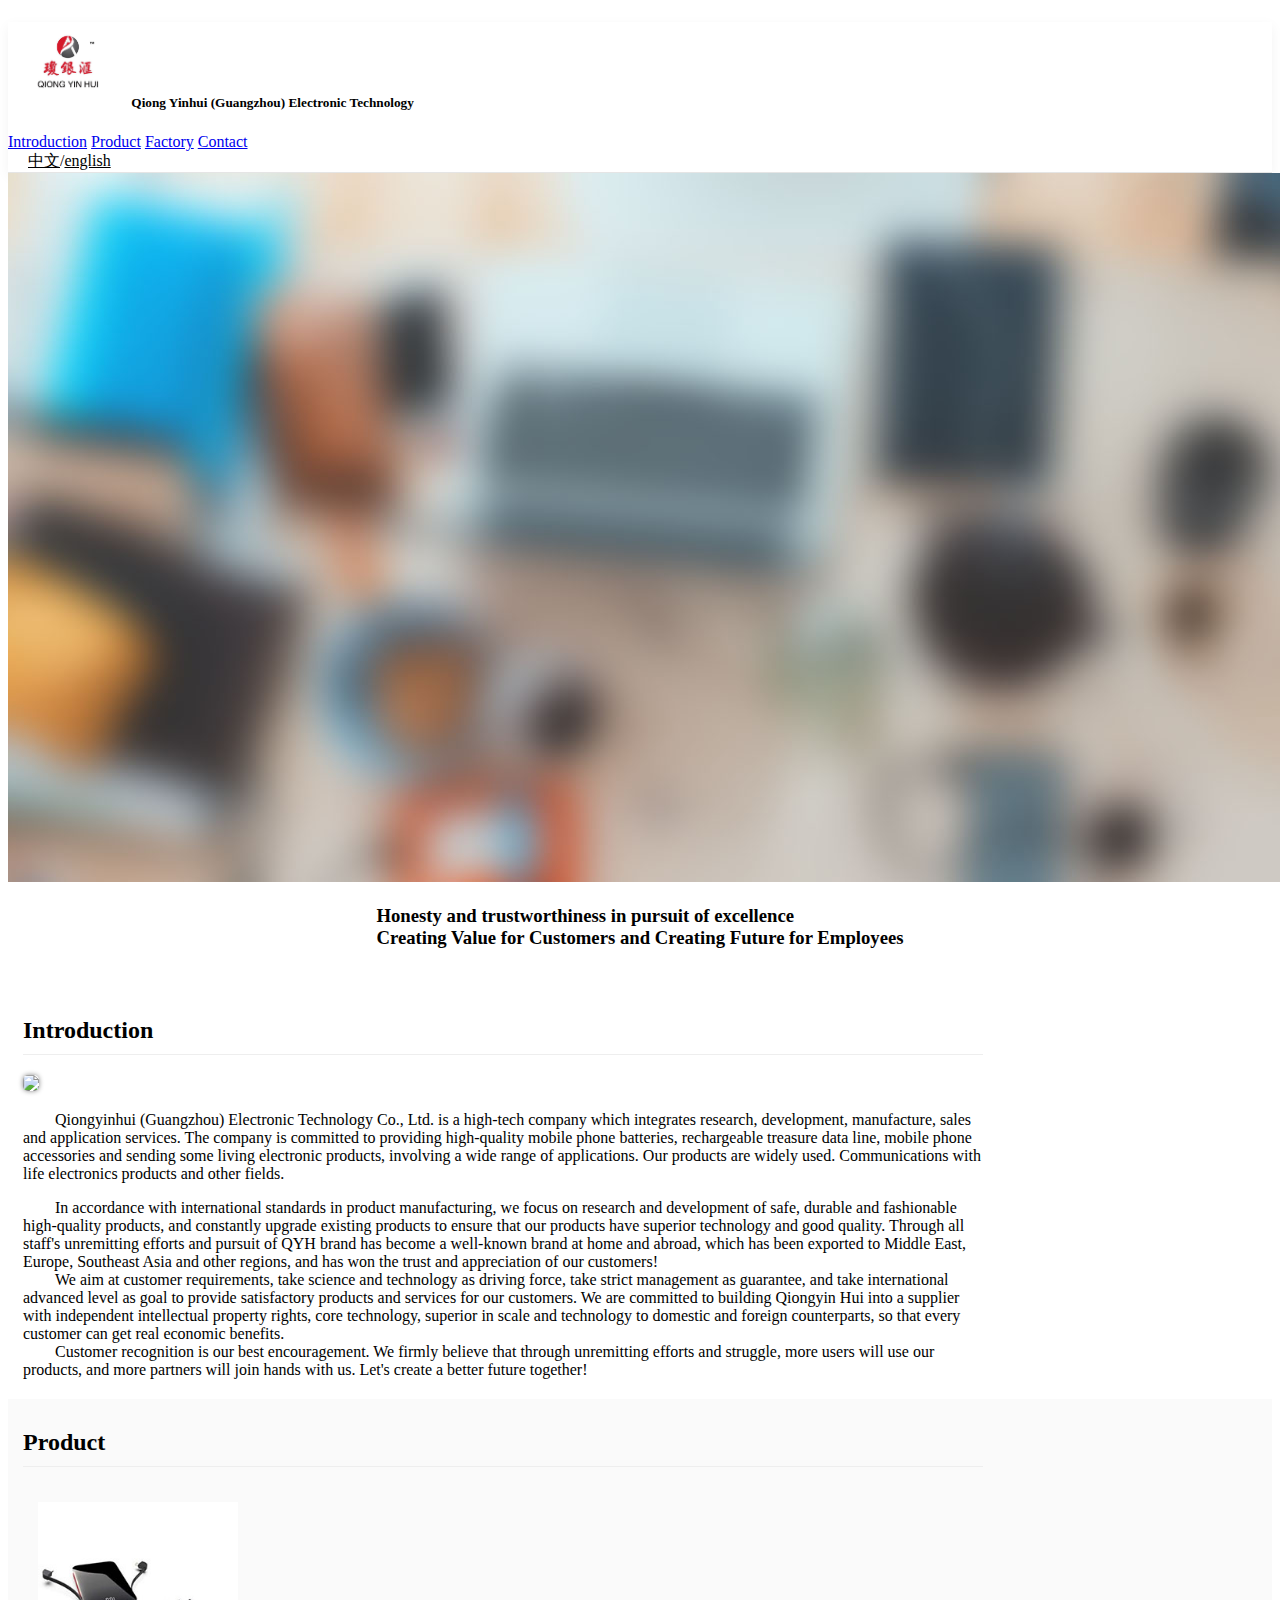
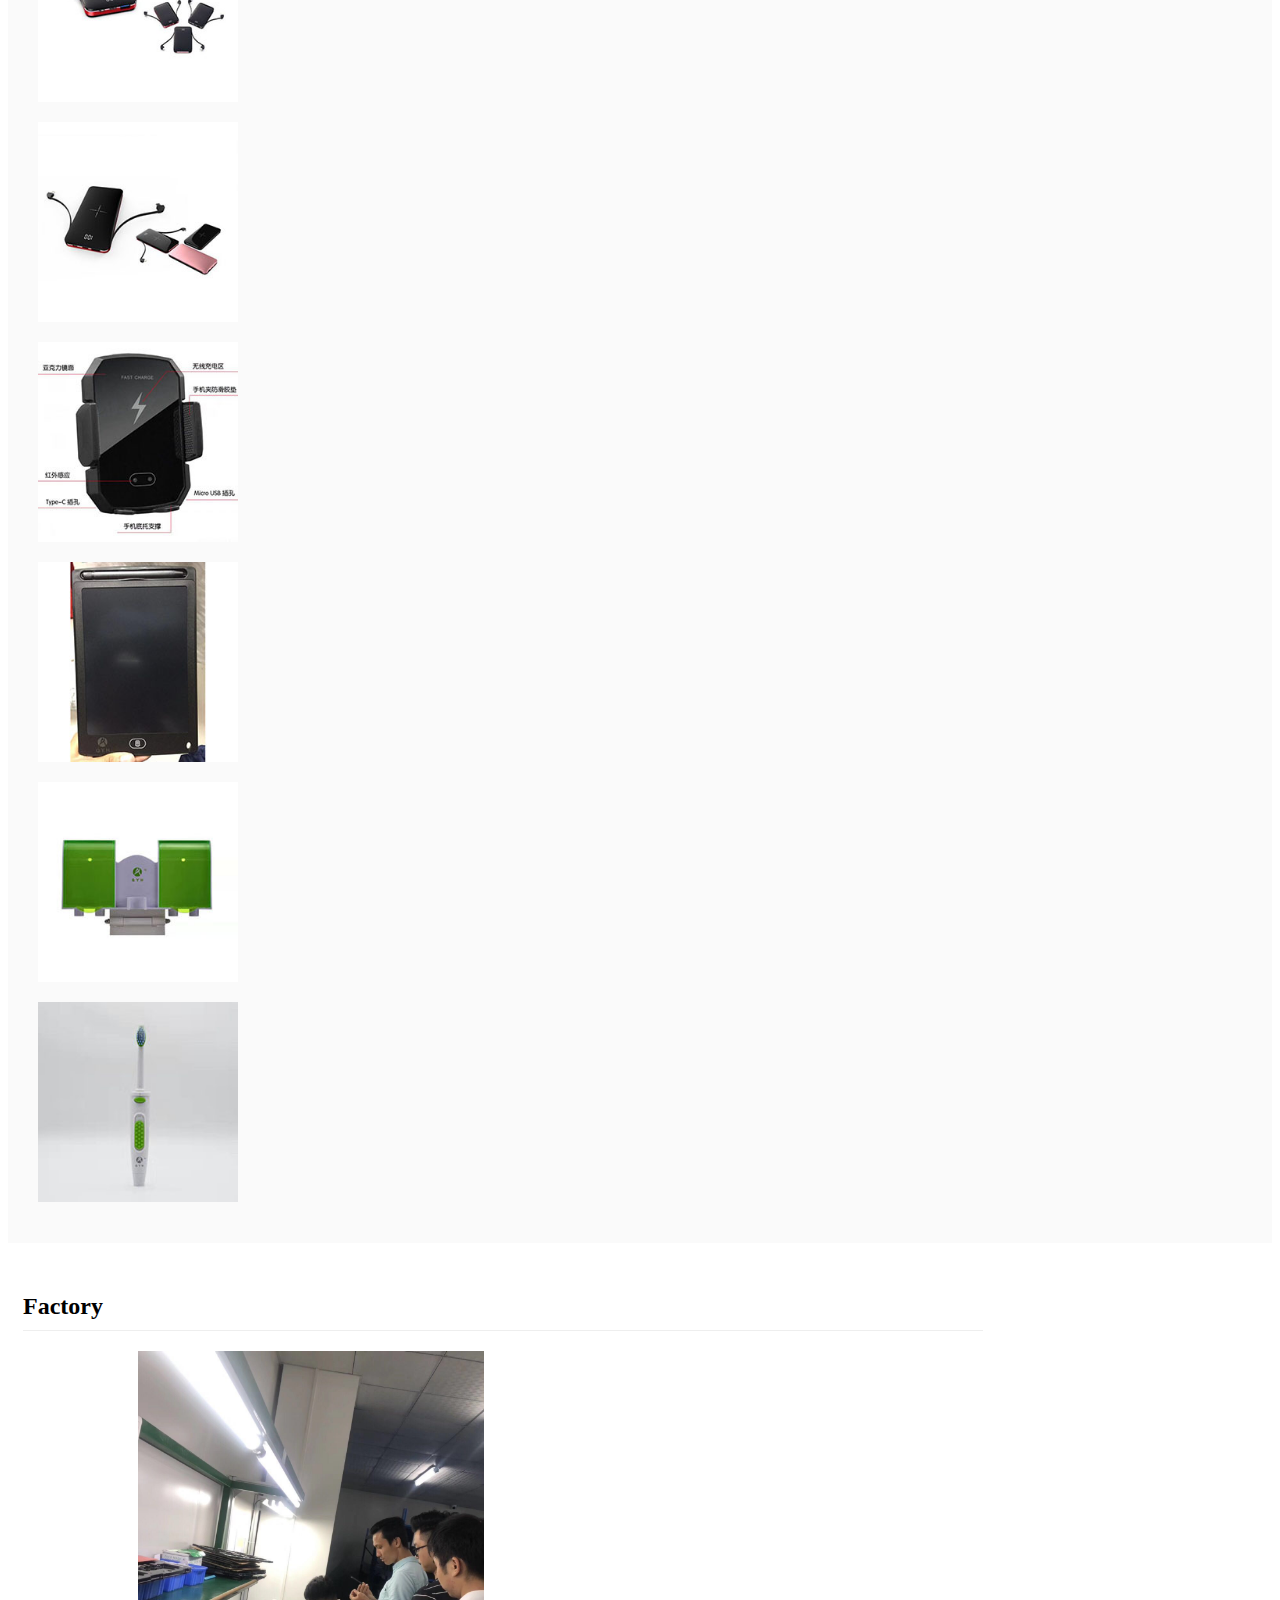
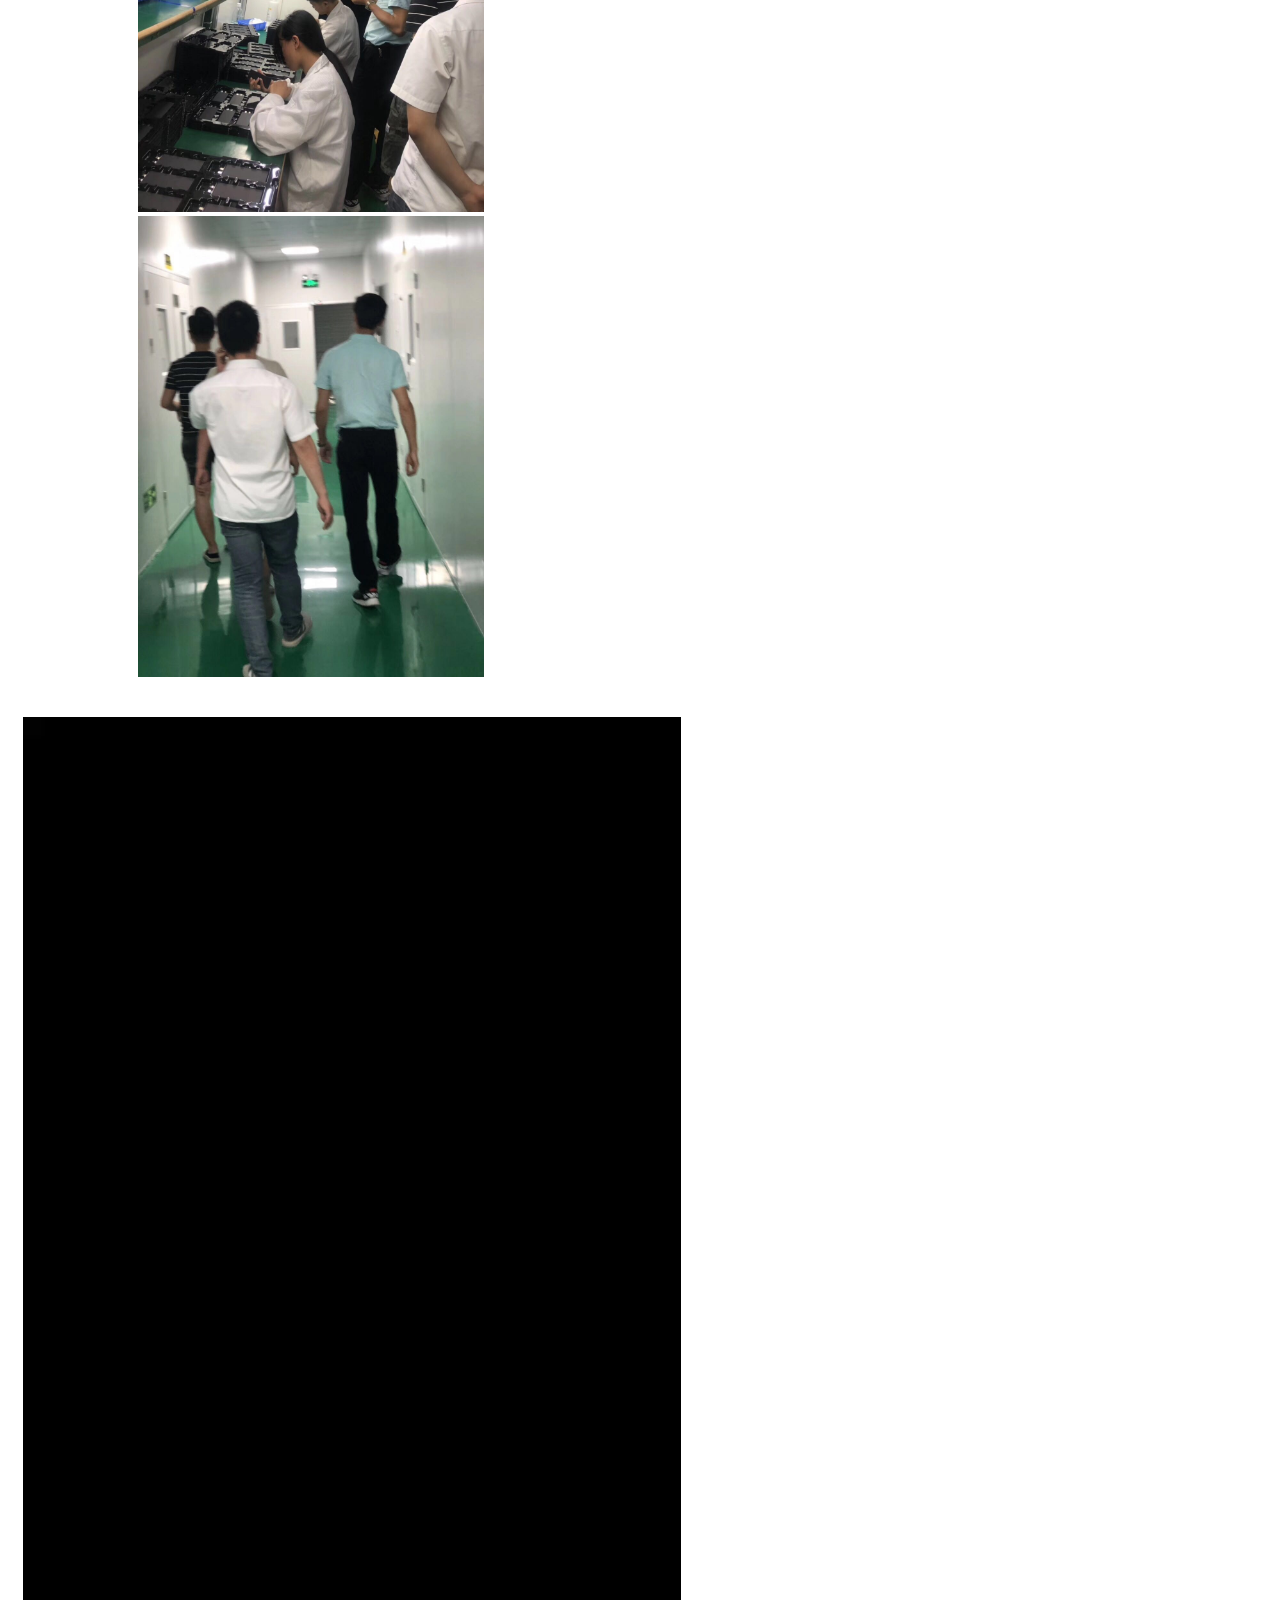
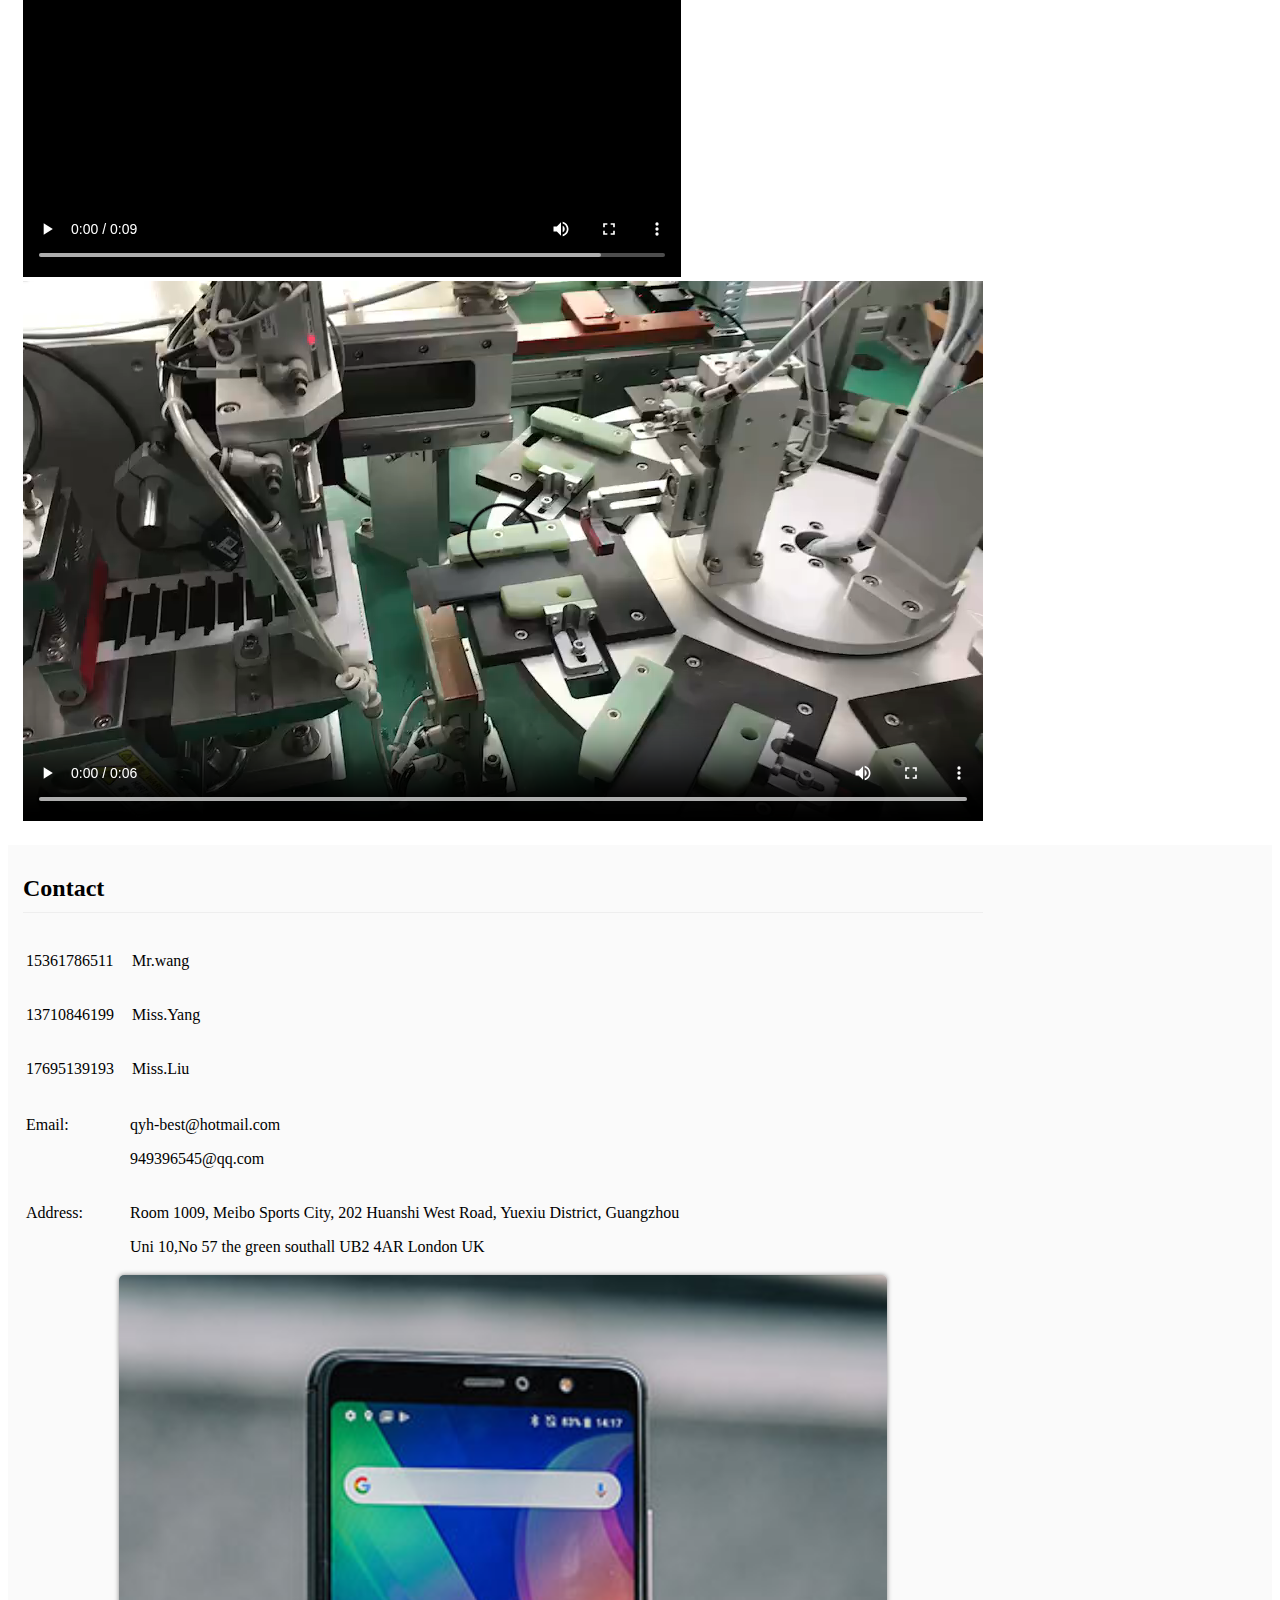
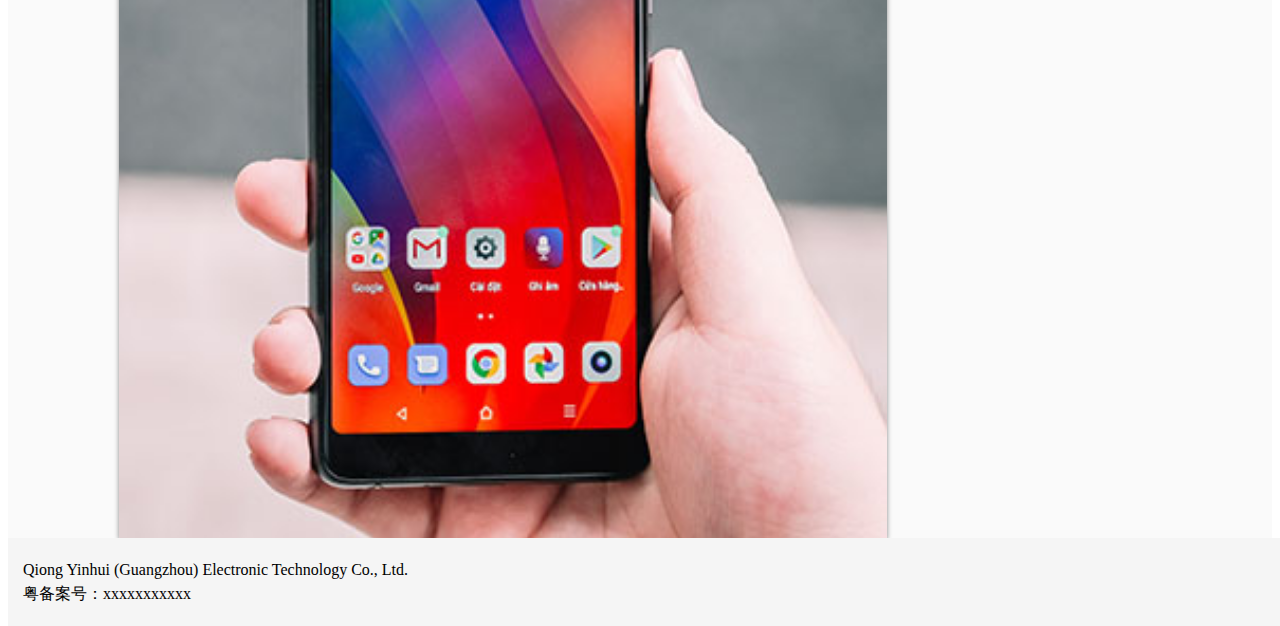
==== commit f454b8ba: "c" ====
--- a/index_en.html
+++ b/index_en.html
@@ -33,7 +33,7 @@
             <a class="p-2 text-dark" href="#contact">Contact</a>
         </nav>
         <div><a style="color: #000; margin-left:20px" href="index.html">中文</a>/<a style="color: #000;"
-                href="index_en.html">emglish</a></div>
+                href="index_en.html">english</a></div>
     </div>
 
     <div class="carousel slide" data-ride="carousel">
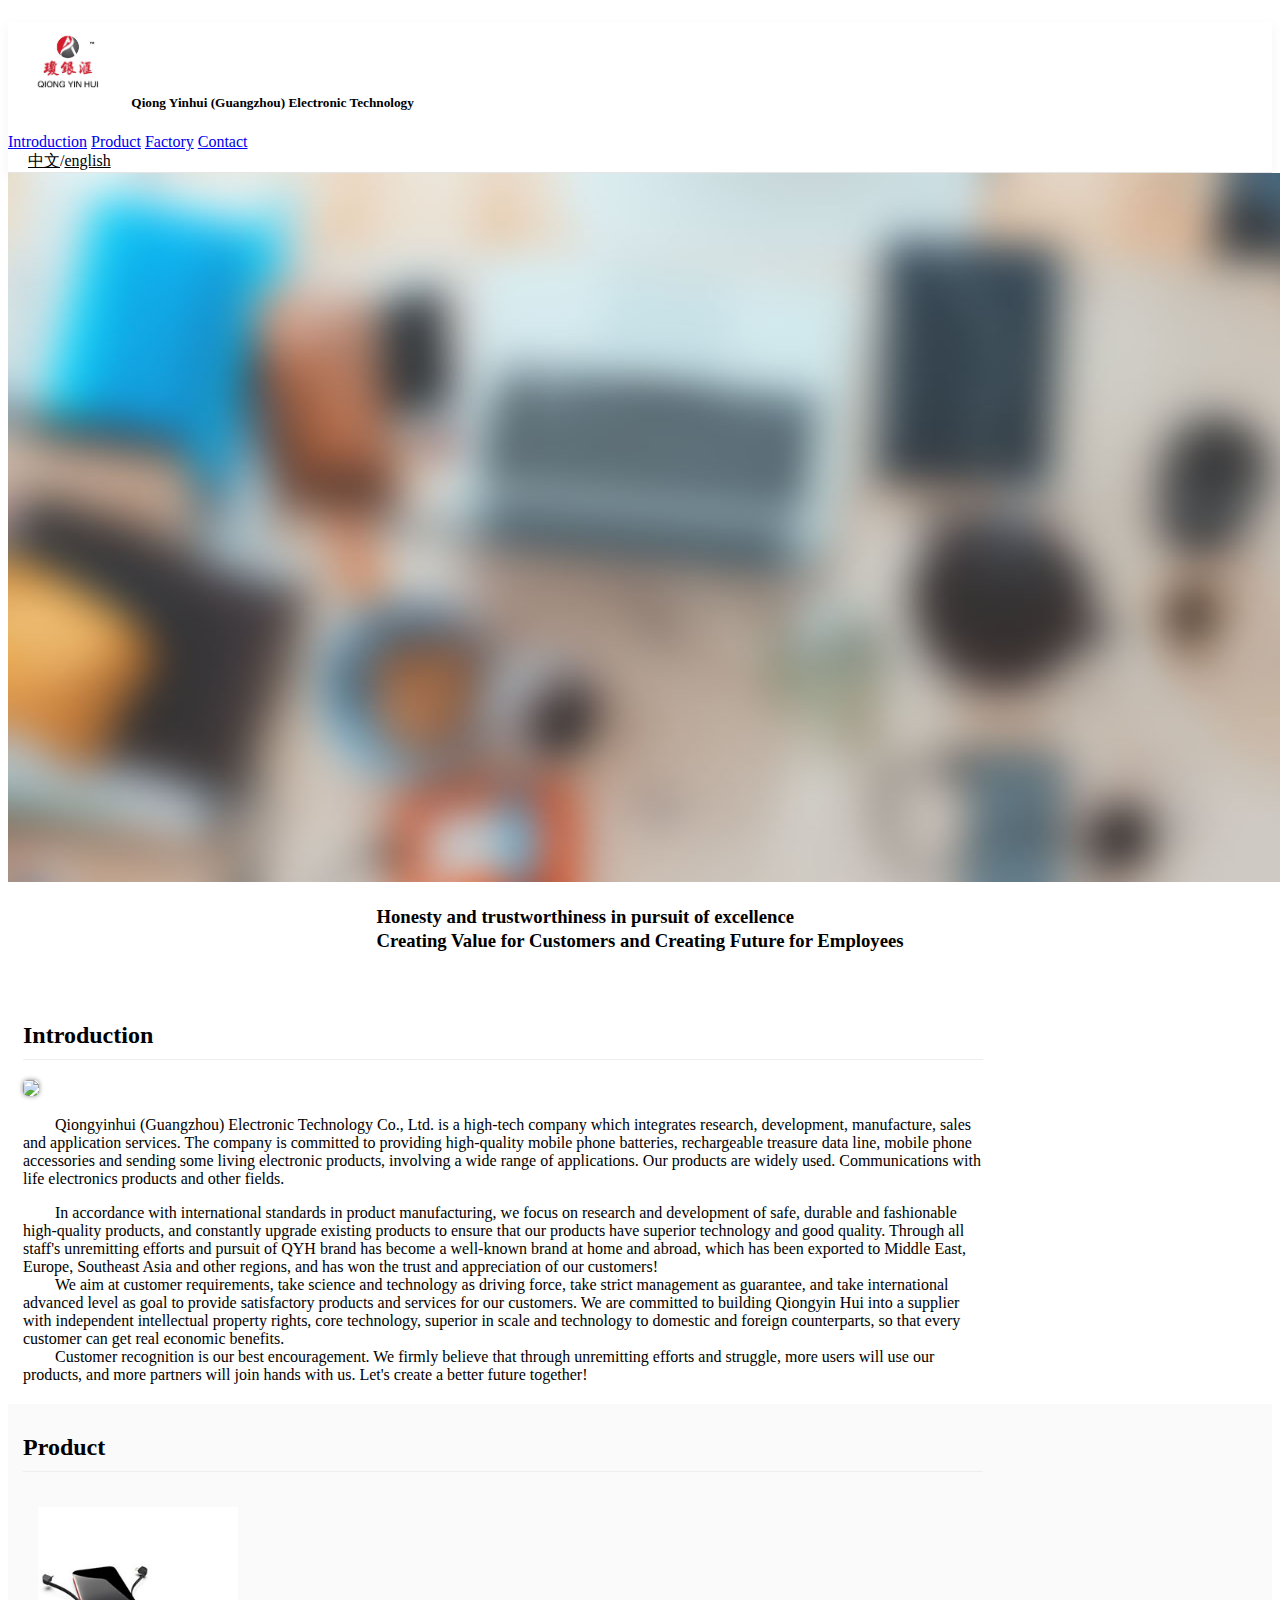
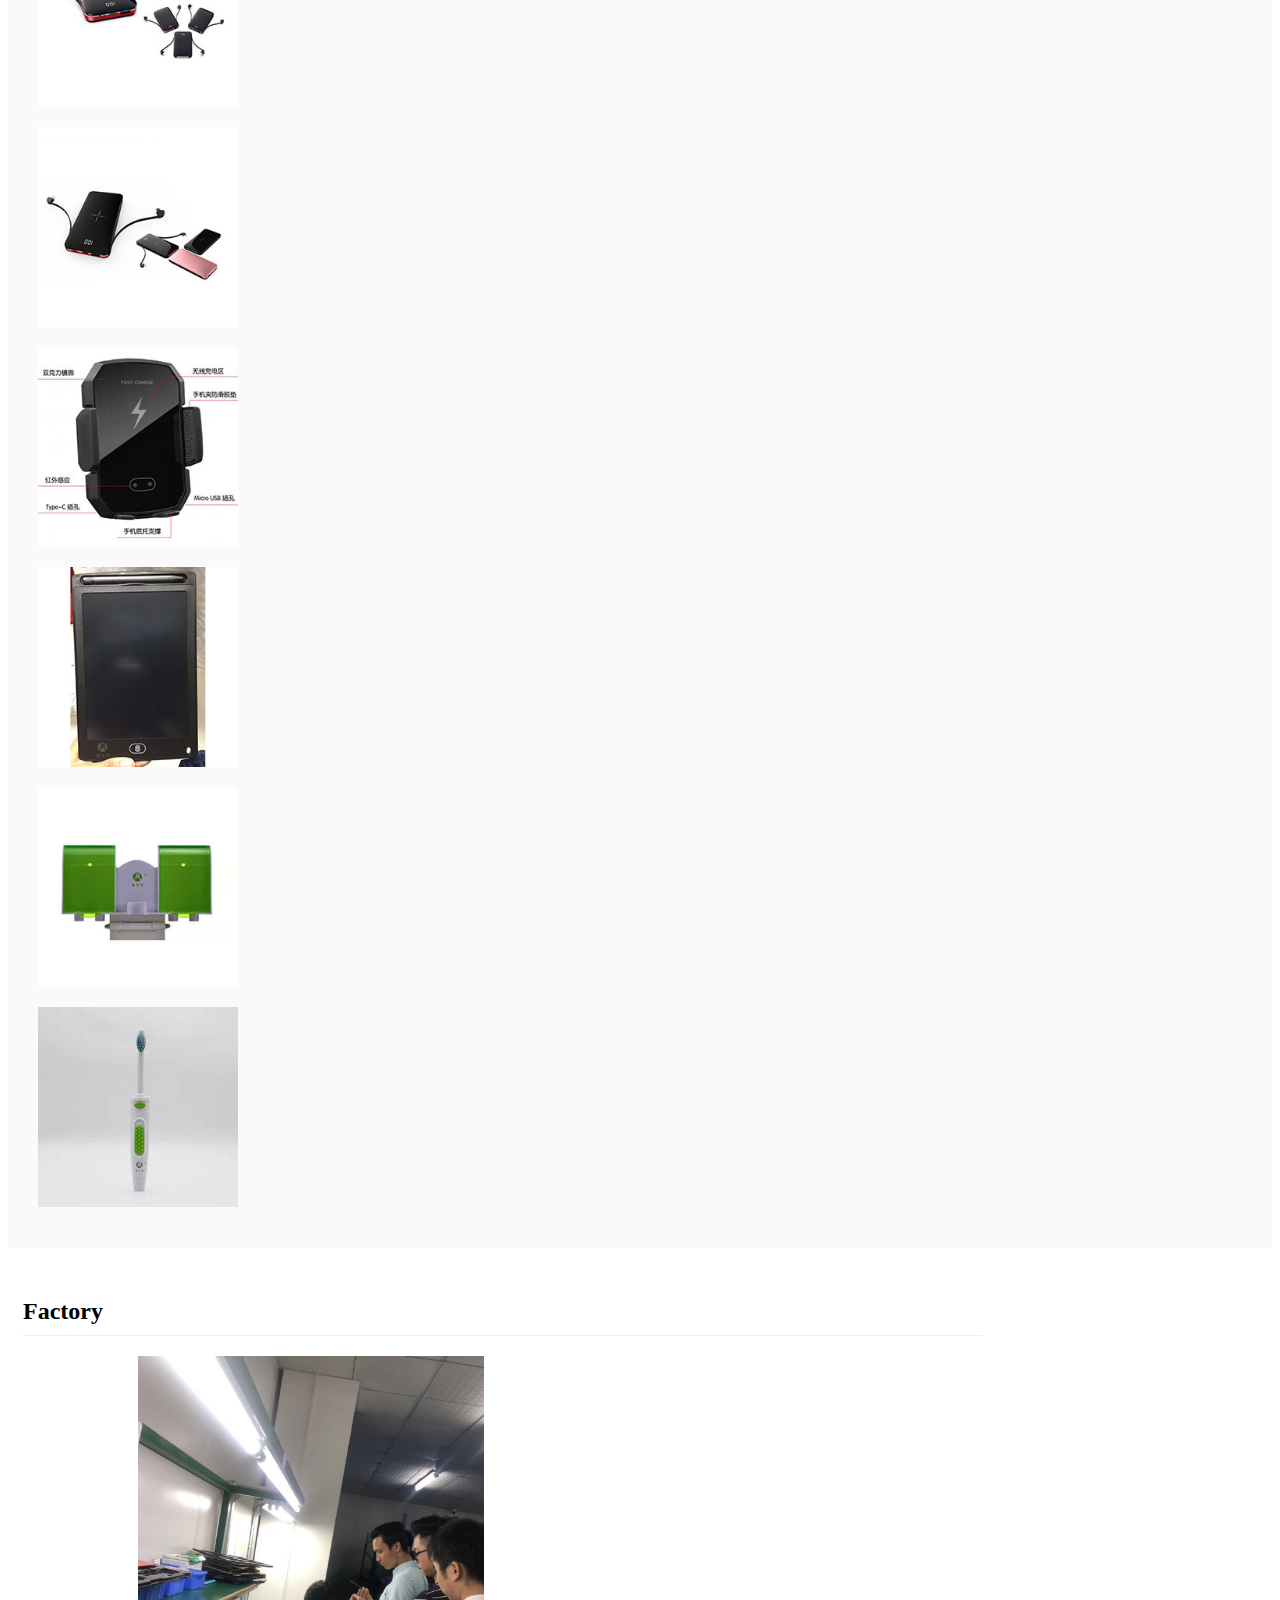
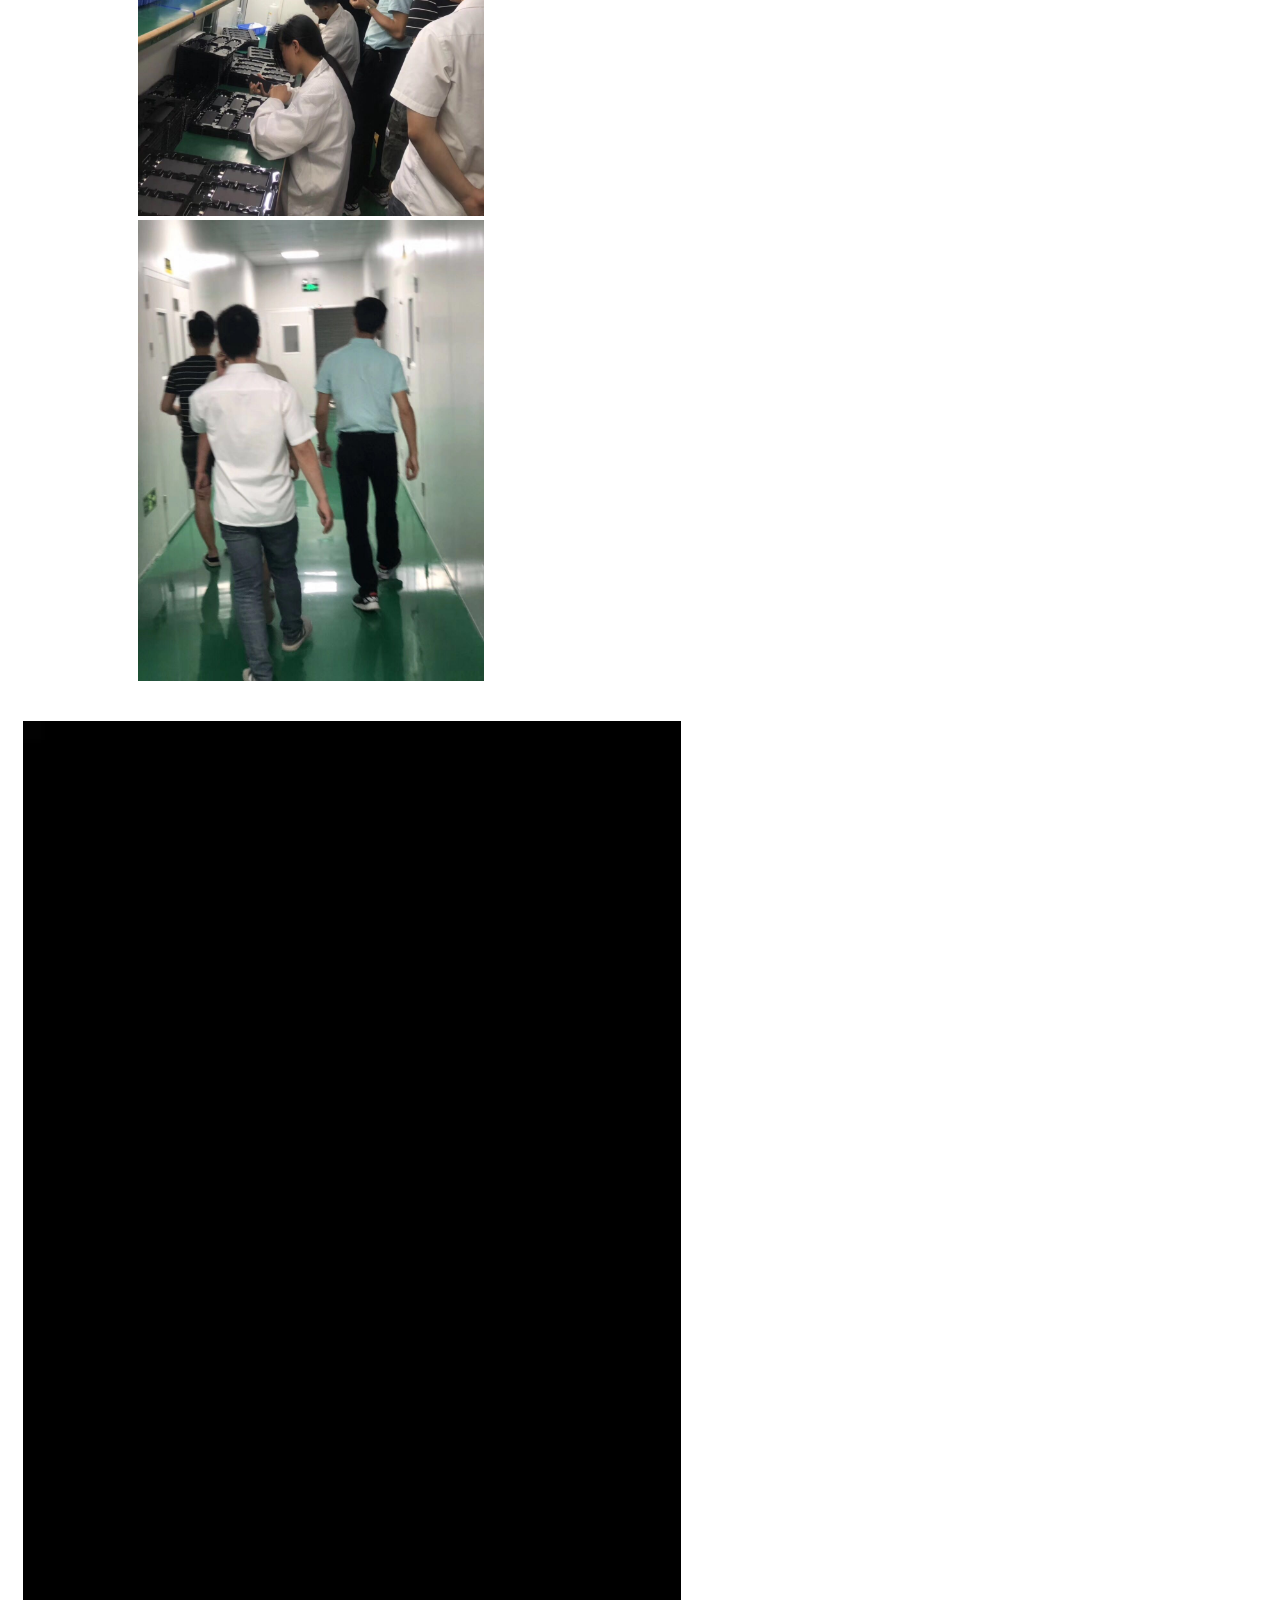
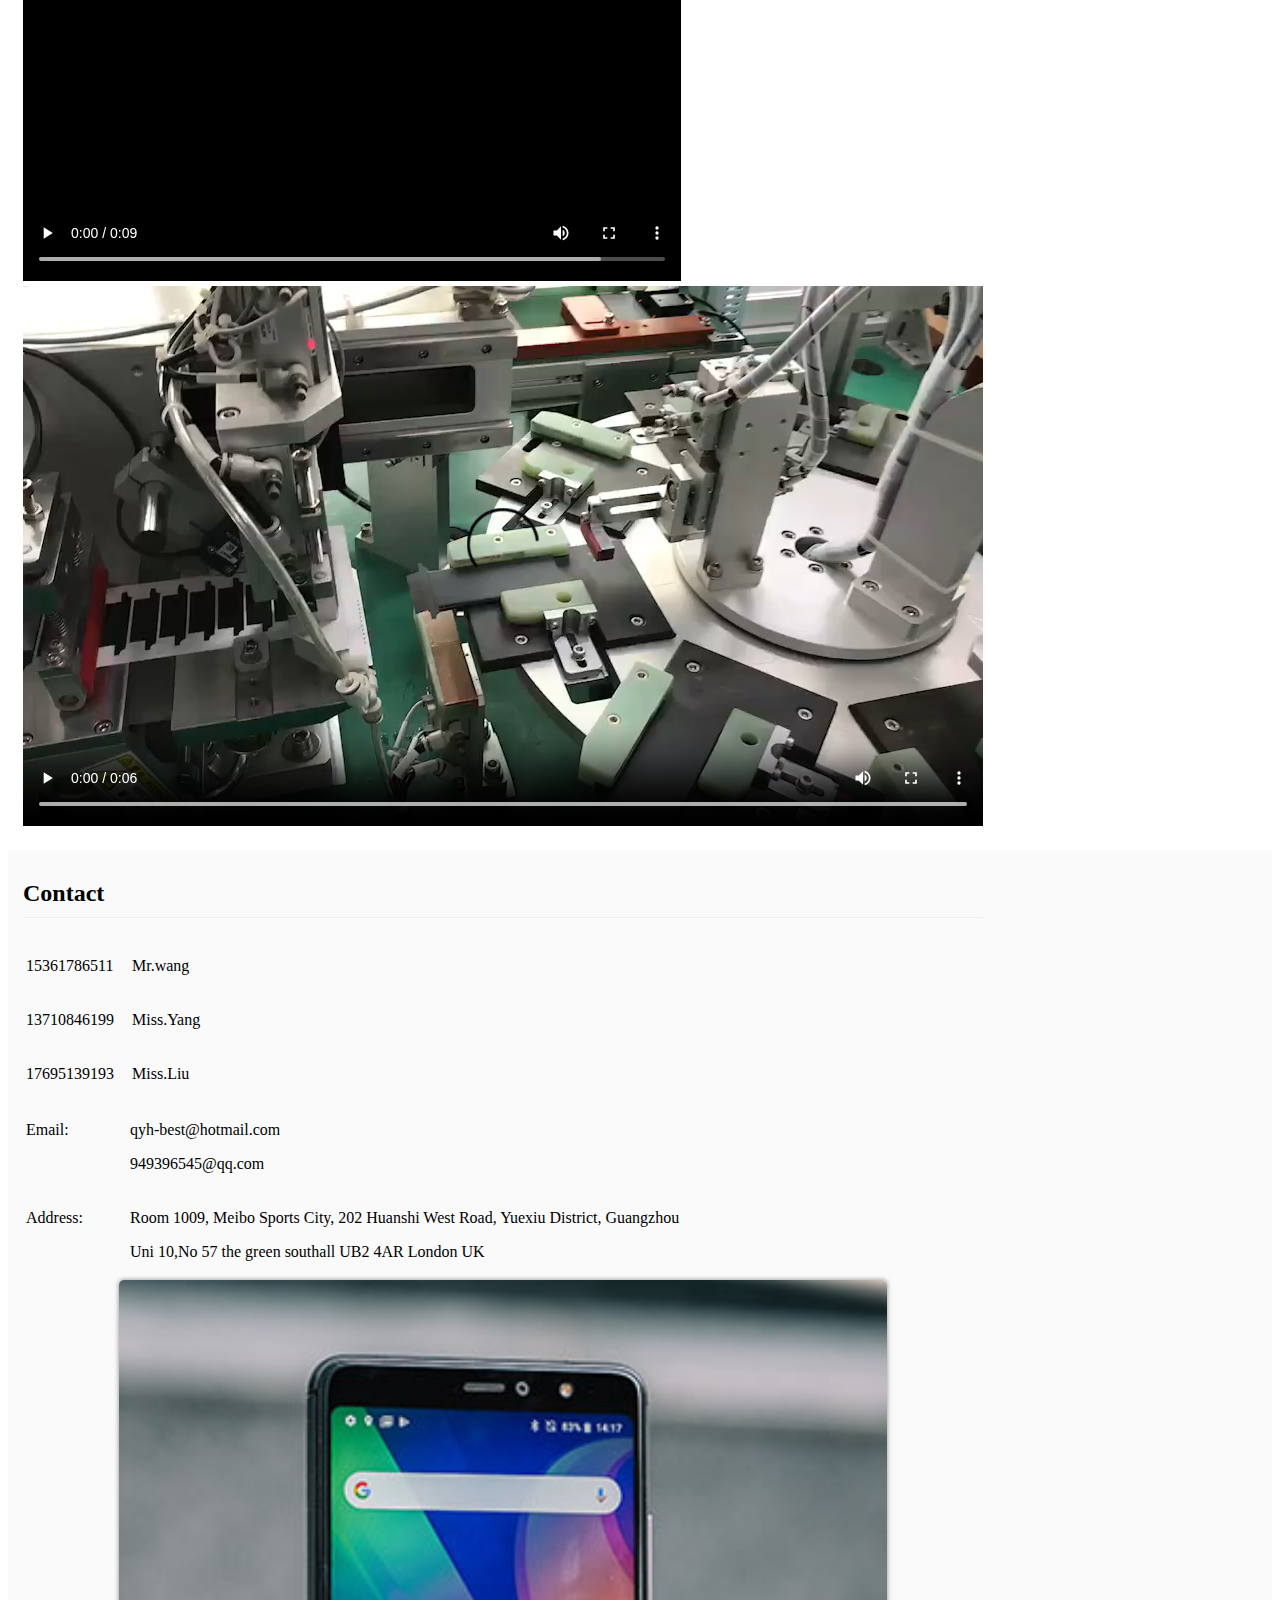
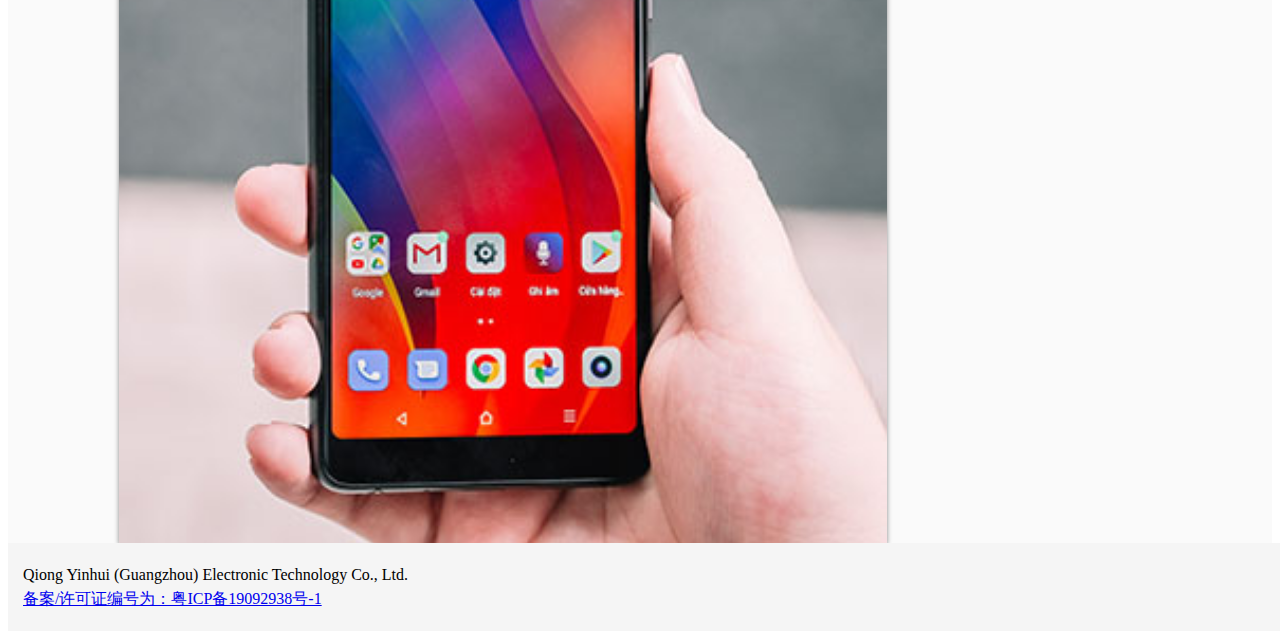
==== commit 068636ea: "c" ====
--- a/index_en.html
+++ b/index_en.html
@@ -202,7 +202,7 @@
         <div class="container">
             <div class="text-muted">
                 Qiong Yinhui (Guangzhou) Electronic Technology Co., Ltd. <br />
-                粤备案号：xxxxxxxxxxx
+                <a href="http://www.miitbeian.gov.cn/">备案/许可证编号为：粤ICP备19092938号-1</a>
             </div>
         </div>
     </footer>
--- a/css/index.css
+++ b/css/index.css
@@ -100,6 +100,7 @@
   display: flex;
   align-items: center;
   justify-content: center;
+  line-height: 1.3
 }
 
 .contact{
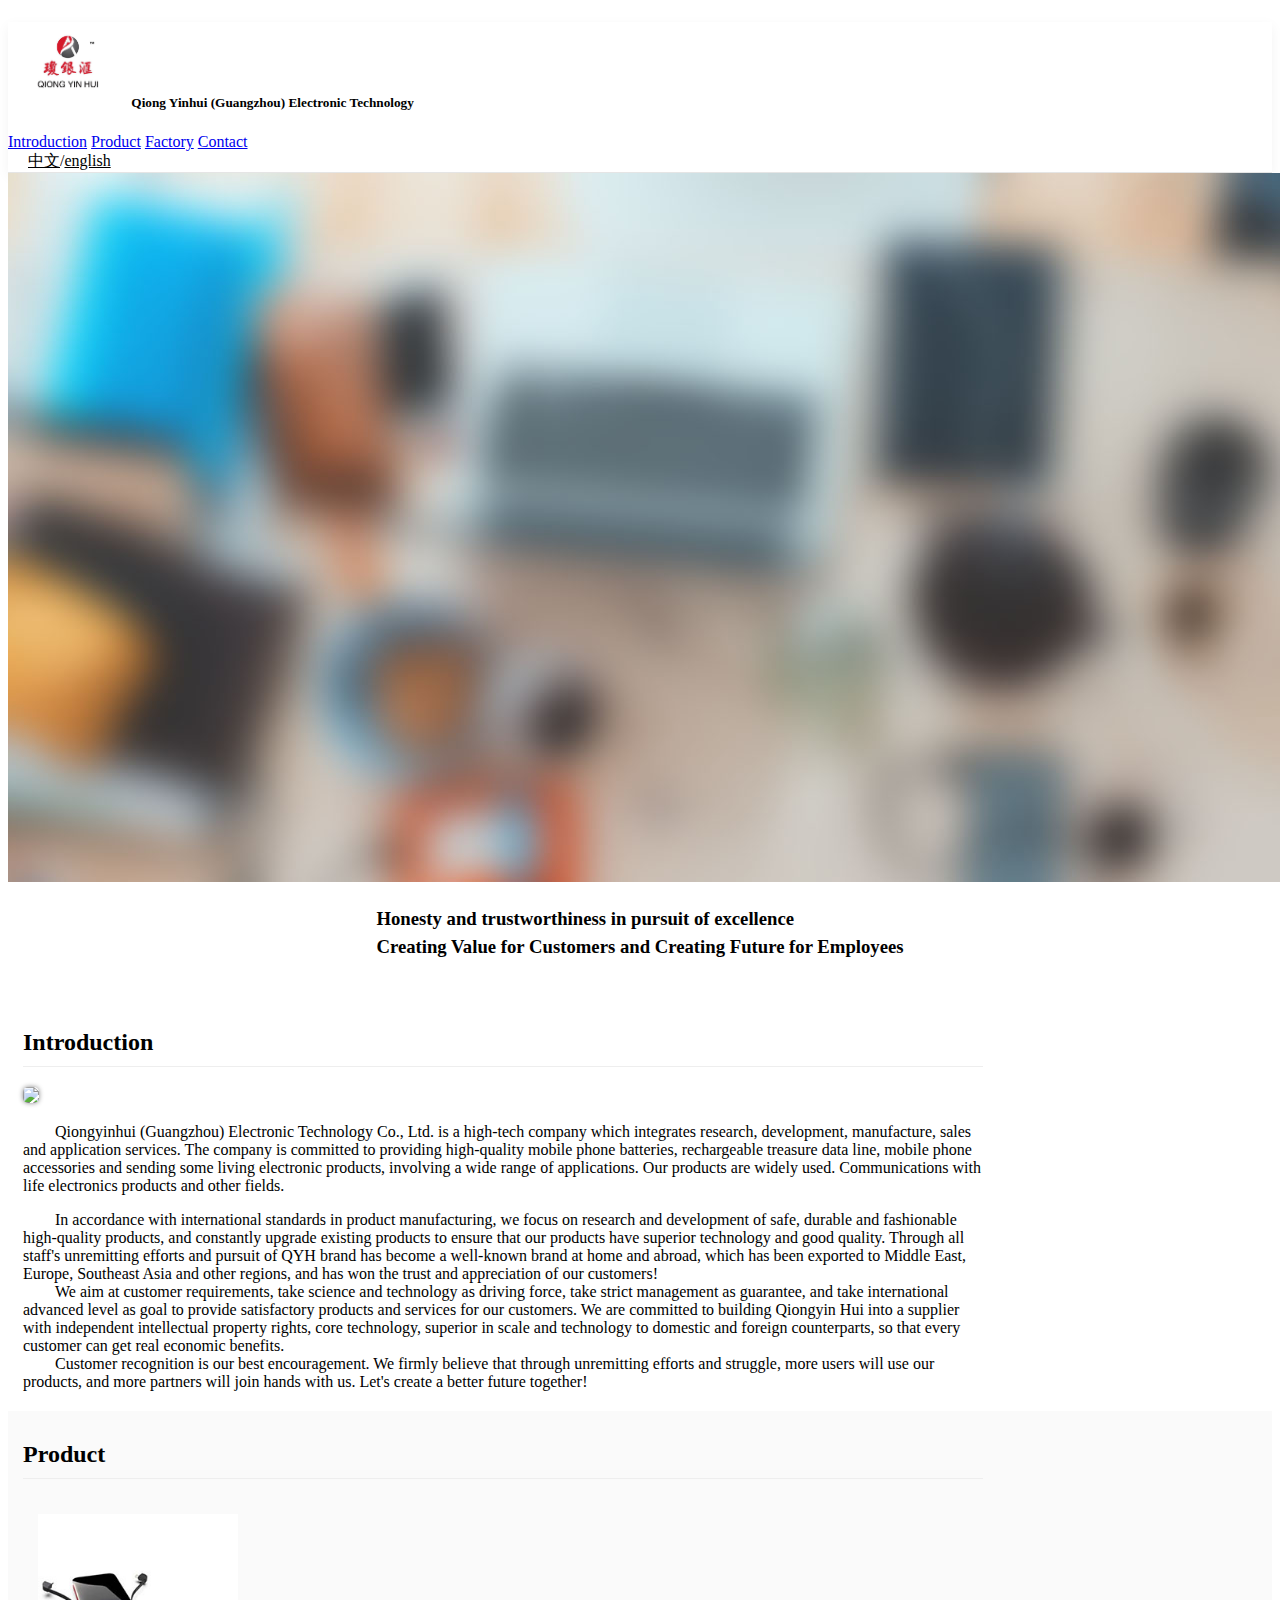
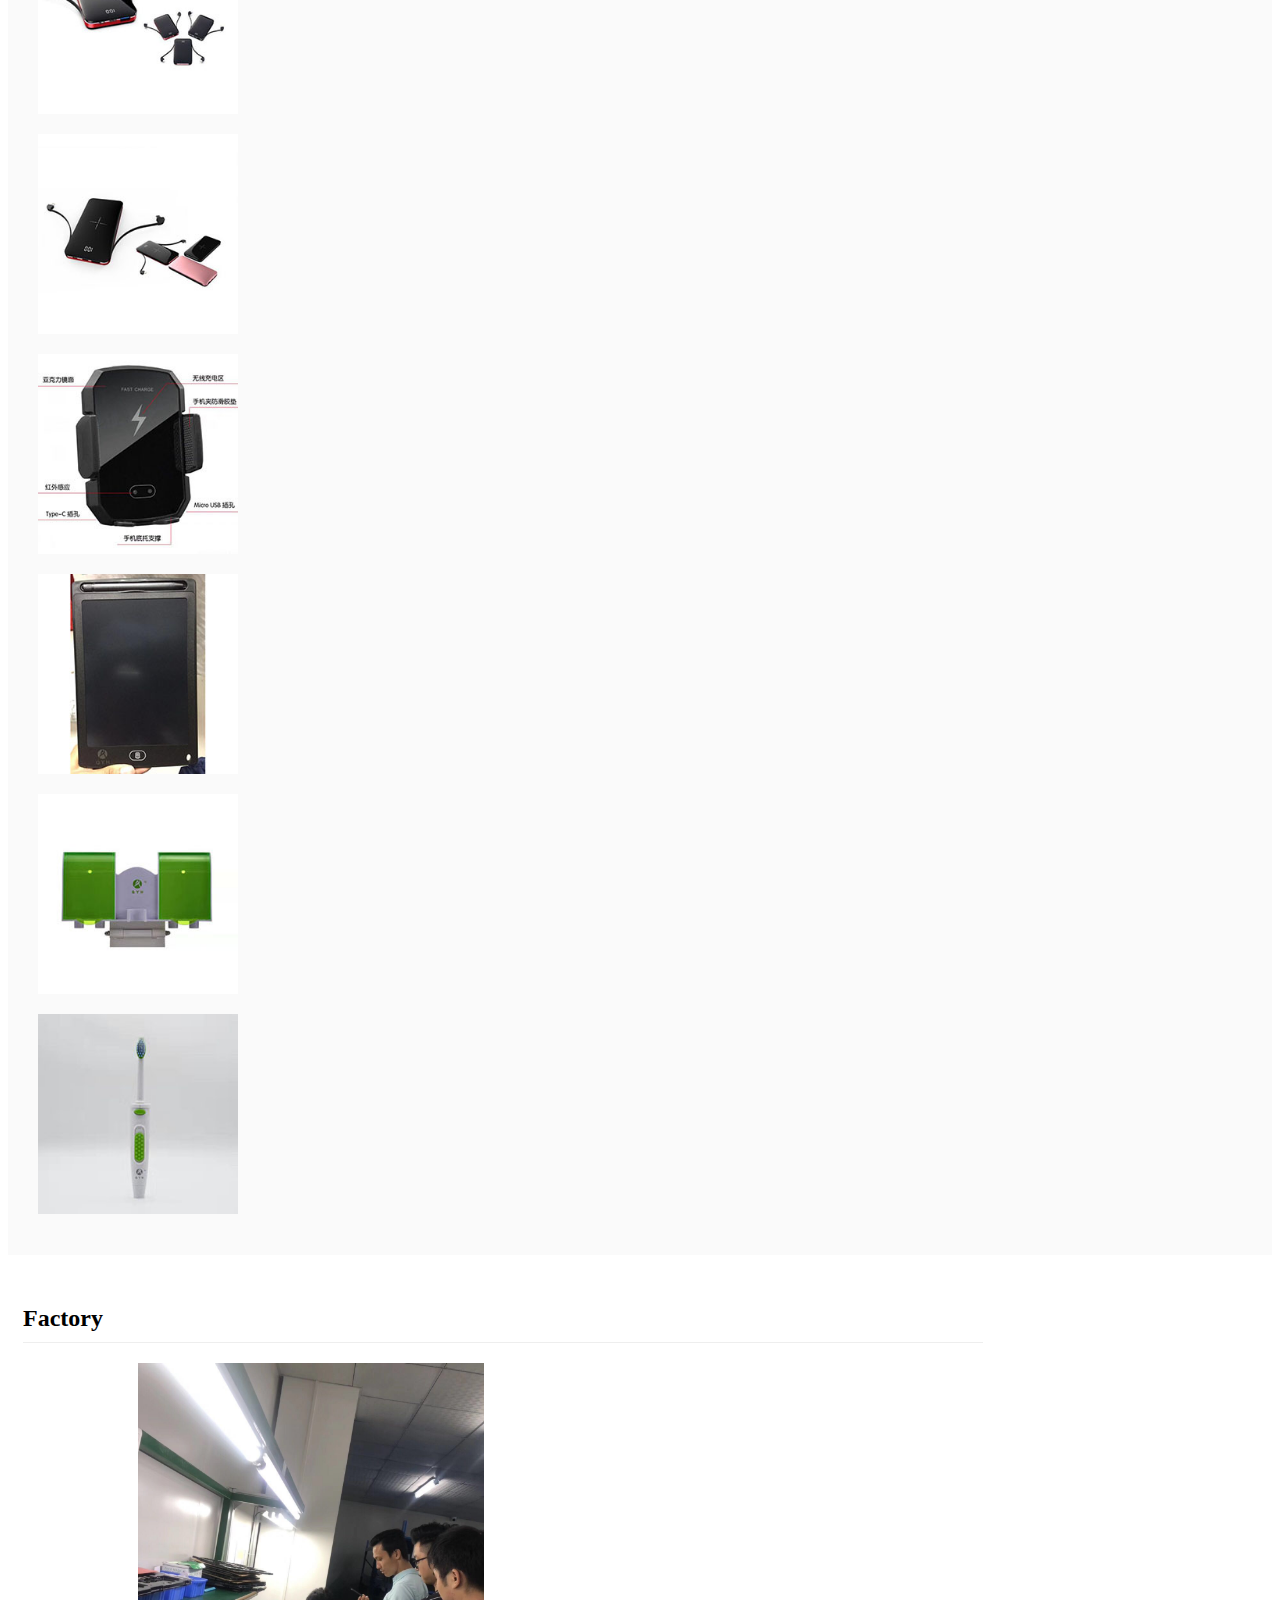
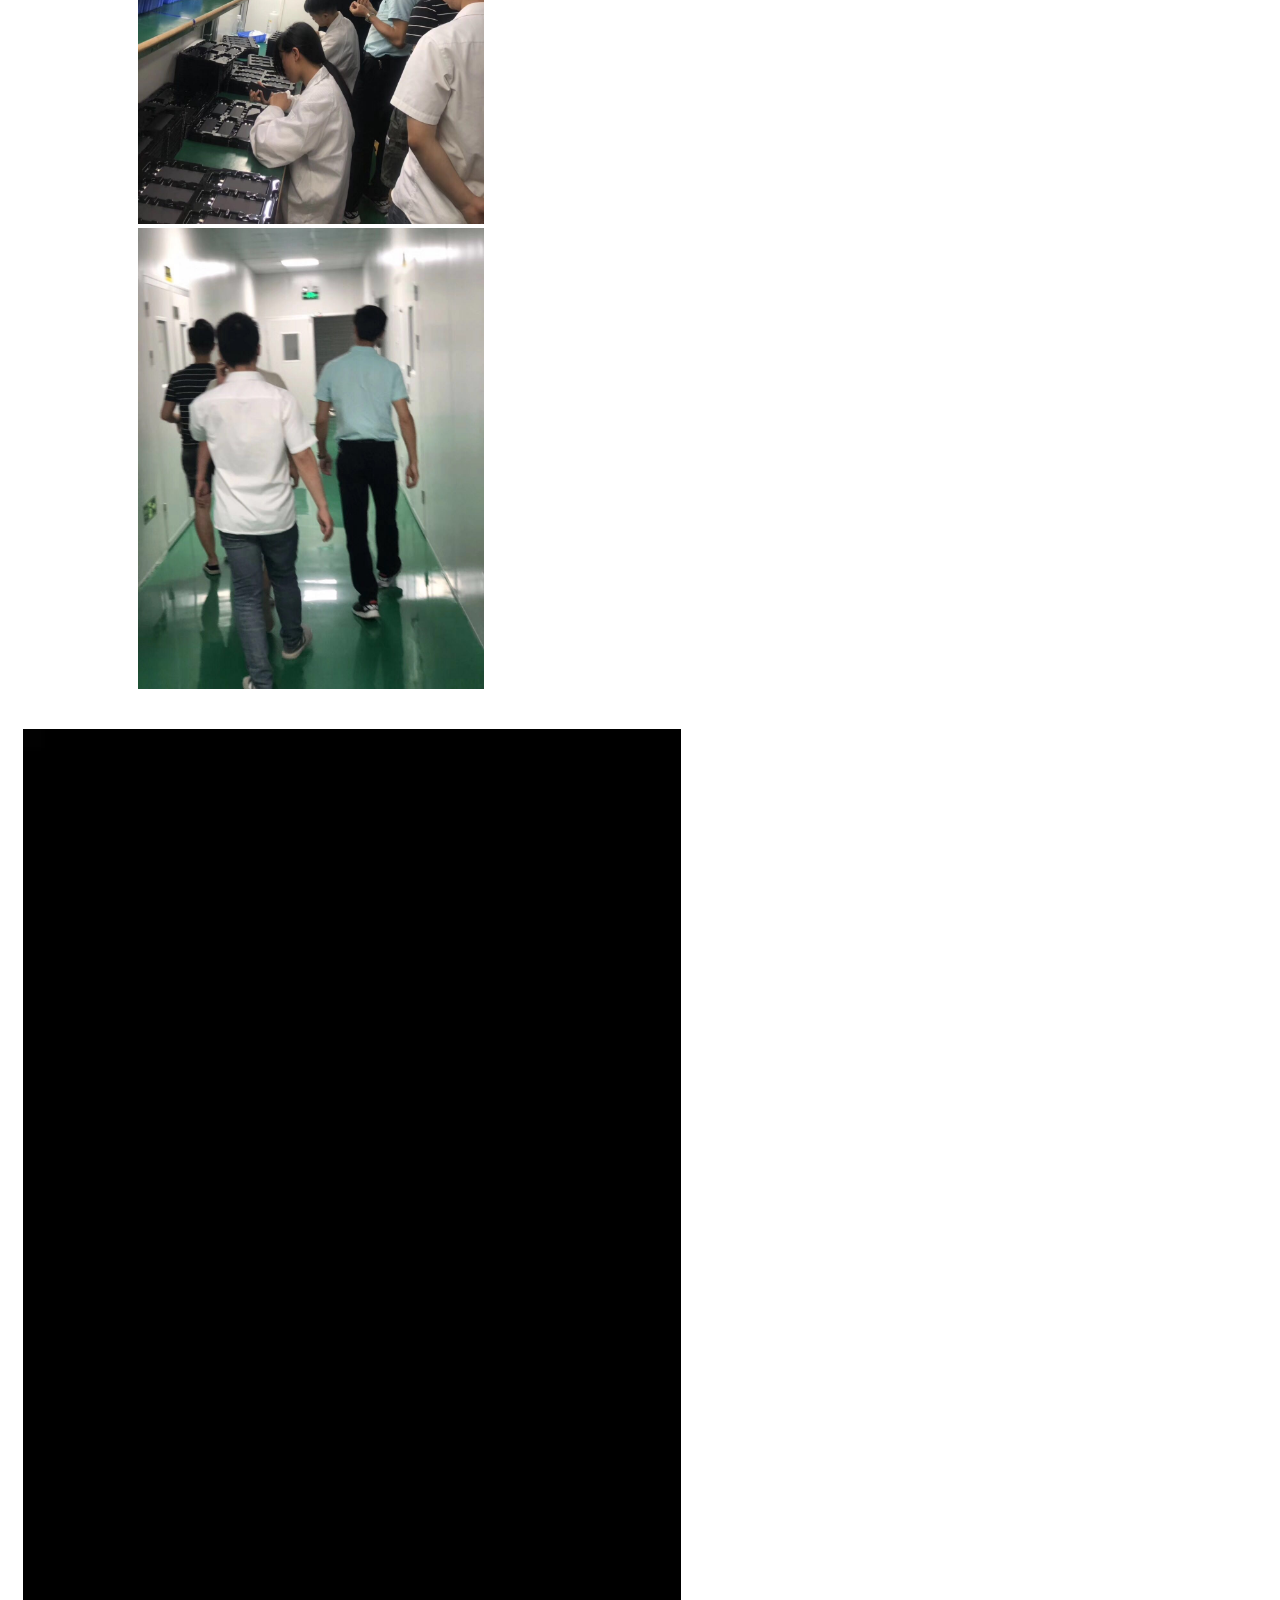
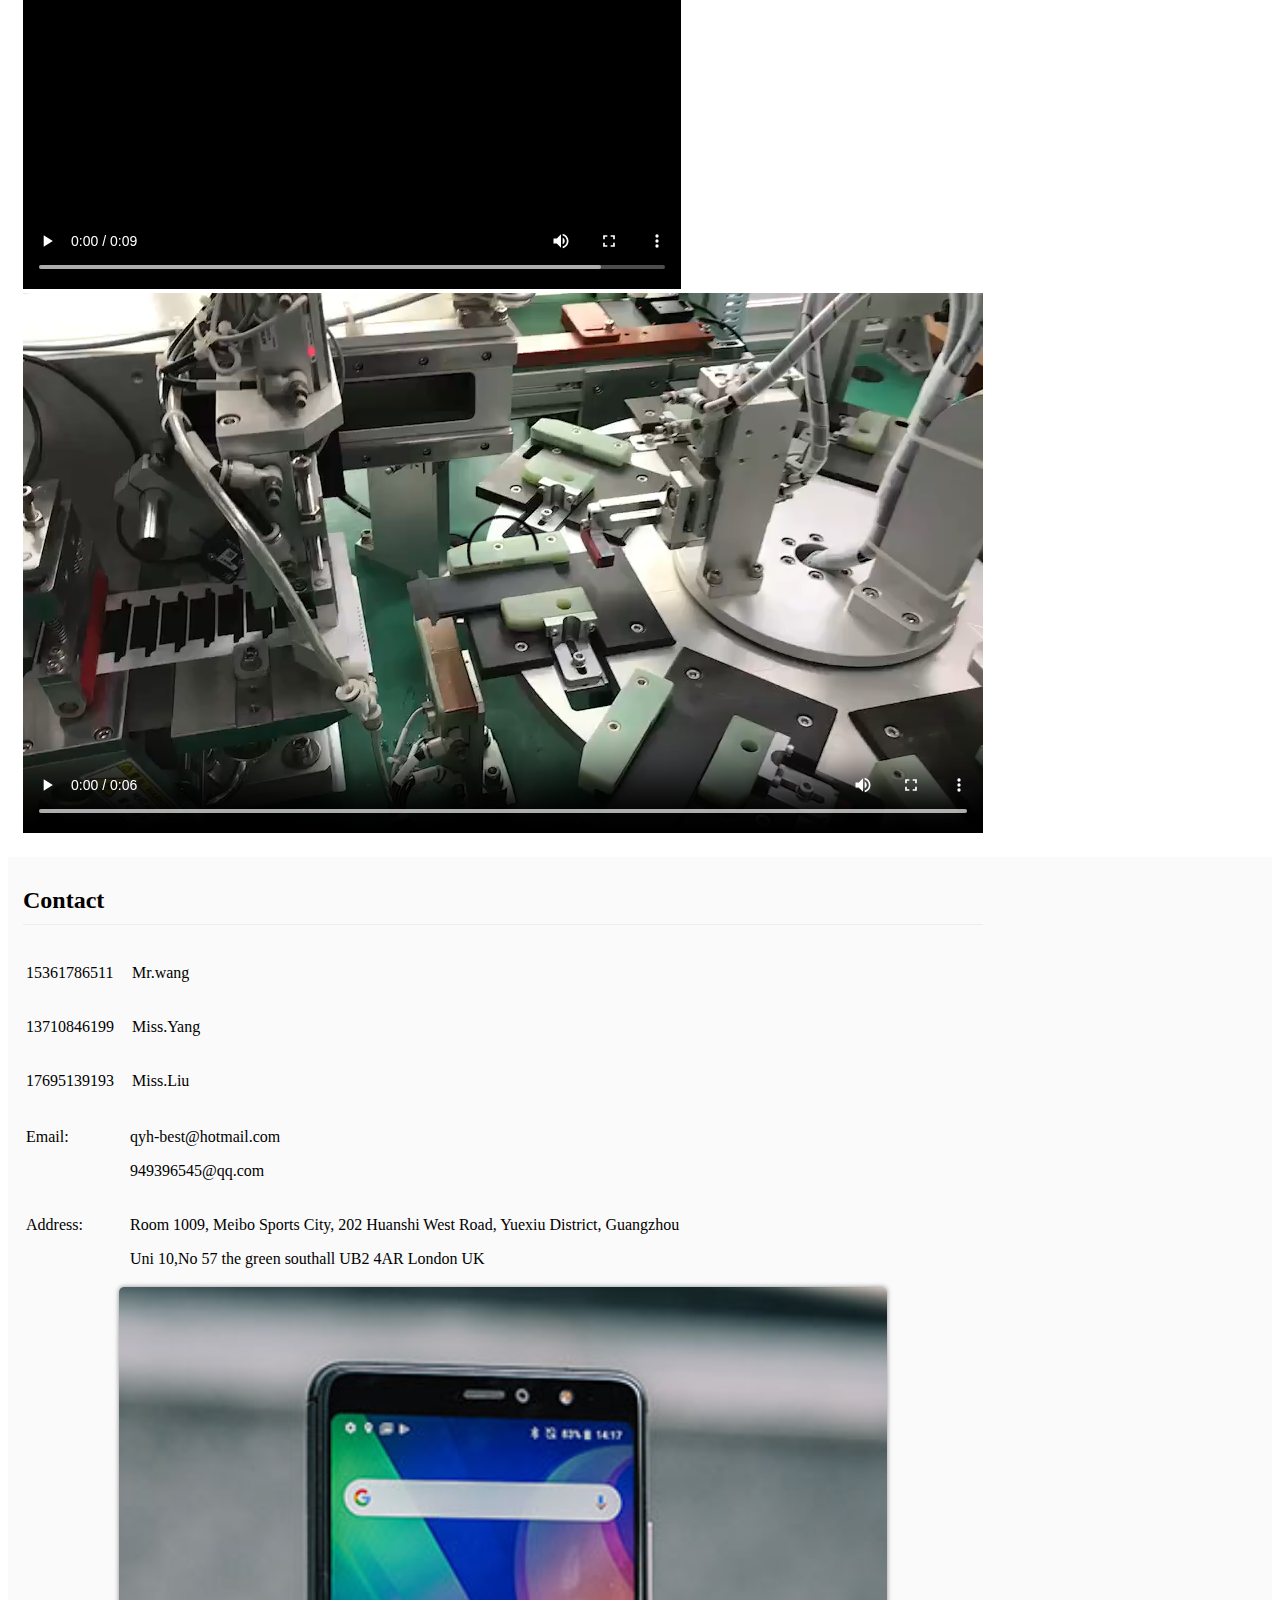
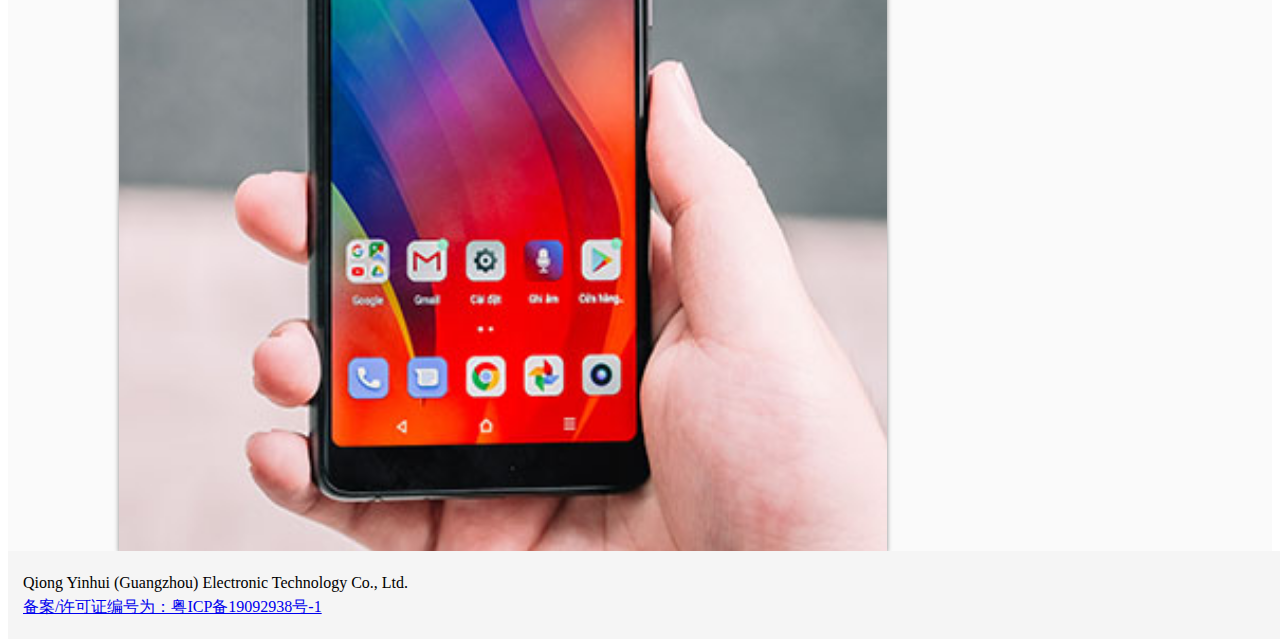
==== commit a4648341: "Update index_en.html" ====
--- a/index_en.html
+++ b/index_en.html
@@ -202,10 +202,10 @@
         <div class="container">
             <div class="text-muted">
                 Qiong Yinhui (Guangzhou) Electronic Technology Co., Ltd. <br />
-                <a href="http://www.miitbeian.gov.cn/">备案/许可证编号为：粤ICP备19092938号-1</a>
+                <a href="https://beian.miit.gov.cn/">备案/许可证编号为：粤ICP备19092938号-1</a>
             </div>
         </div>
     </footer>
 </body>
 
-</html>+</html>
--- a/css/index.css
+++ b/css/index.css
@@ -100,7 +100,10 @@
   display: flex;
   align-items: center;
   justify-content: center;
-  line-height: 1.3
+}
+
+.slide .content strong{
+  line-height: 1.5
 }
 
 .contact{
